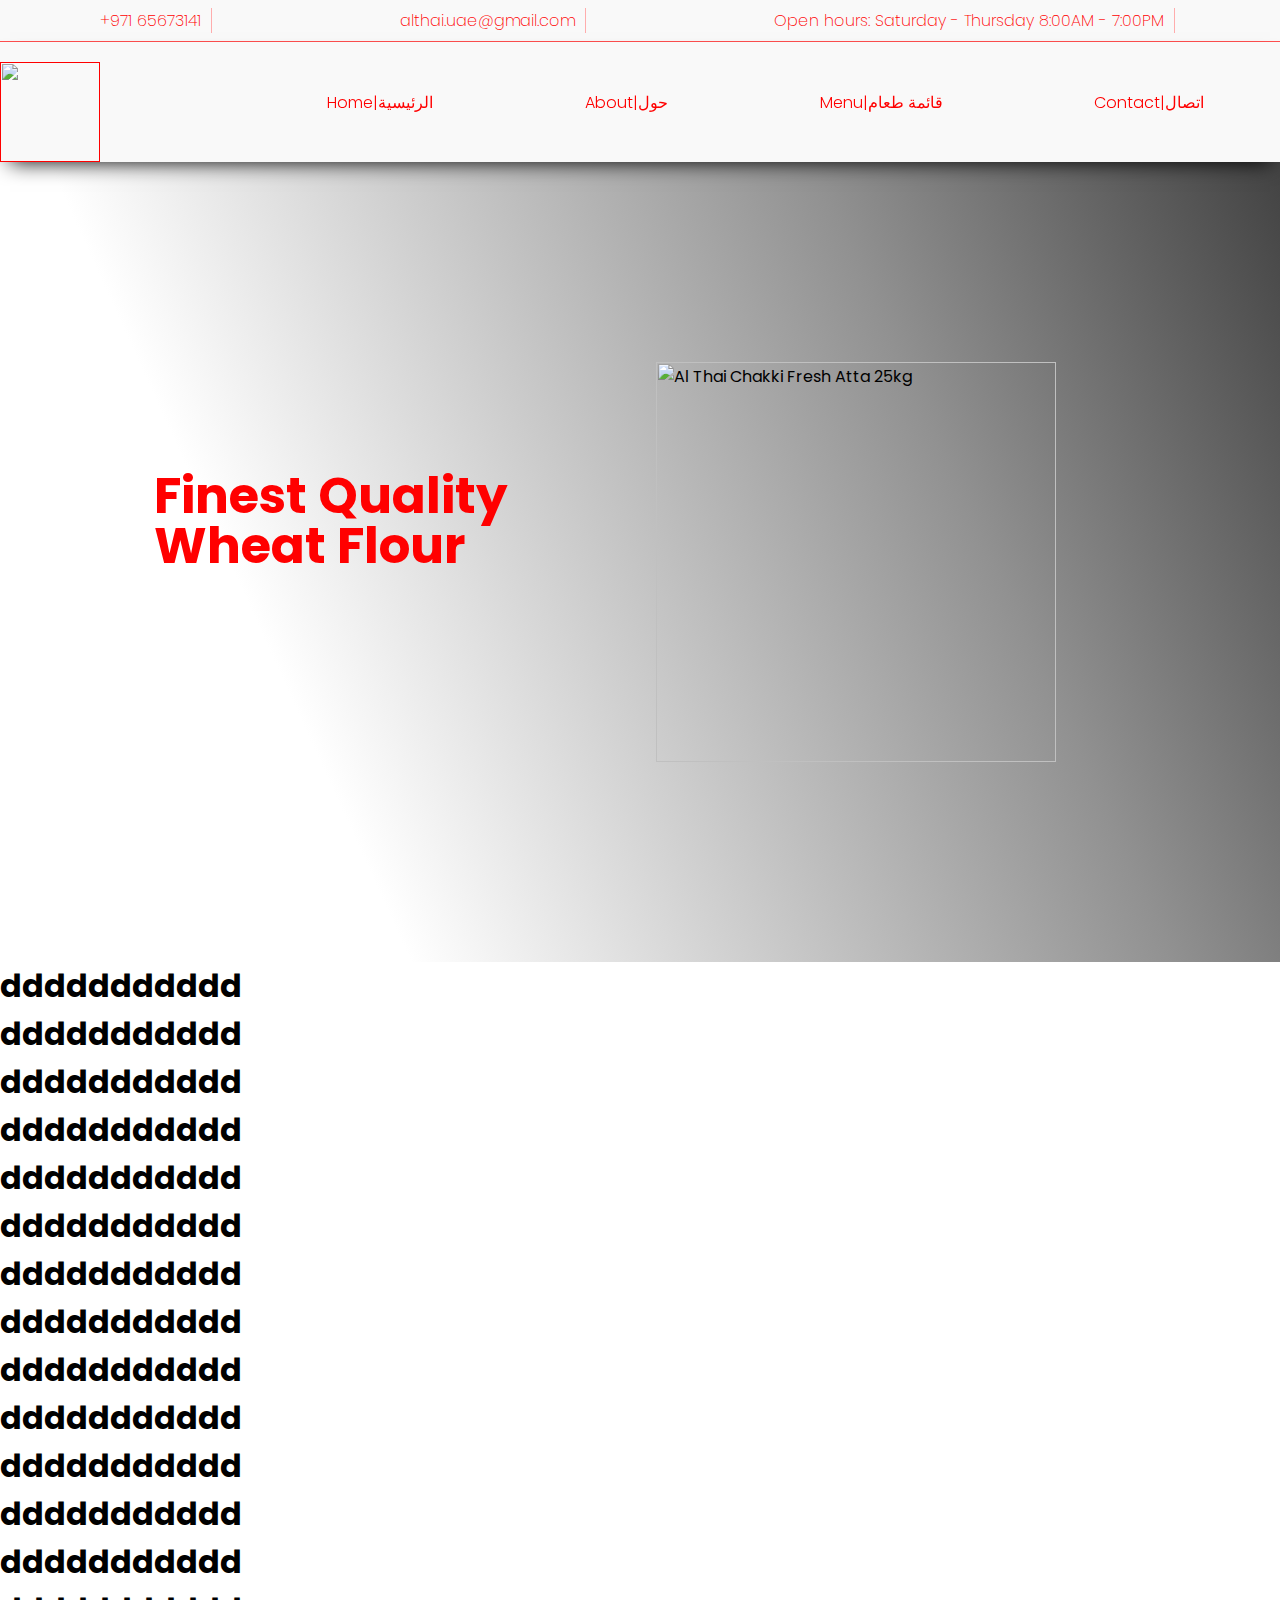
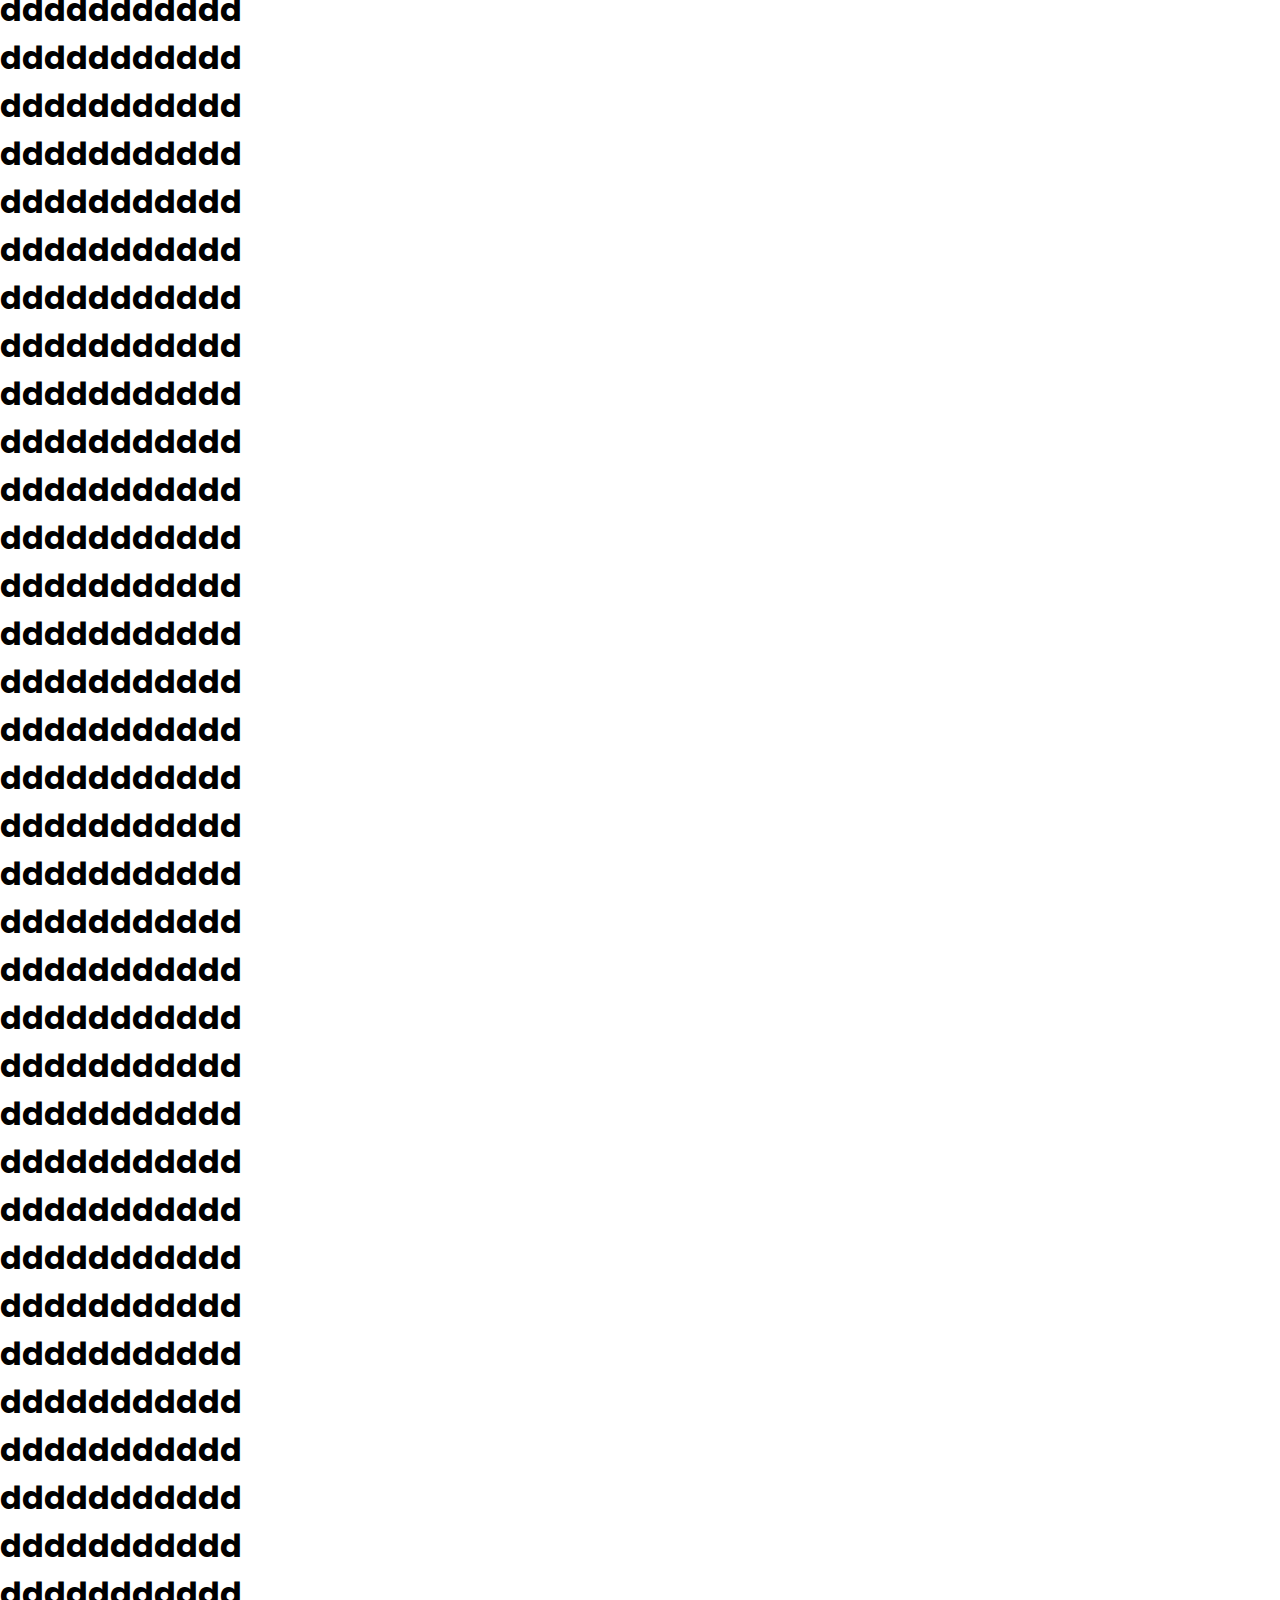
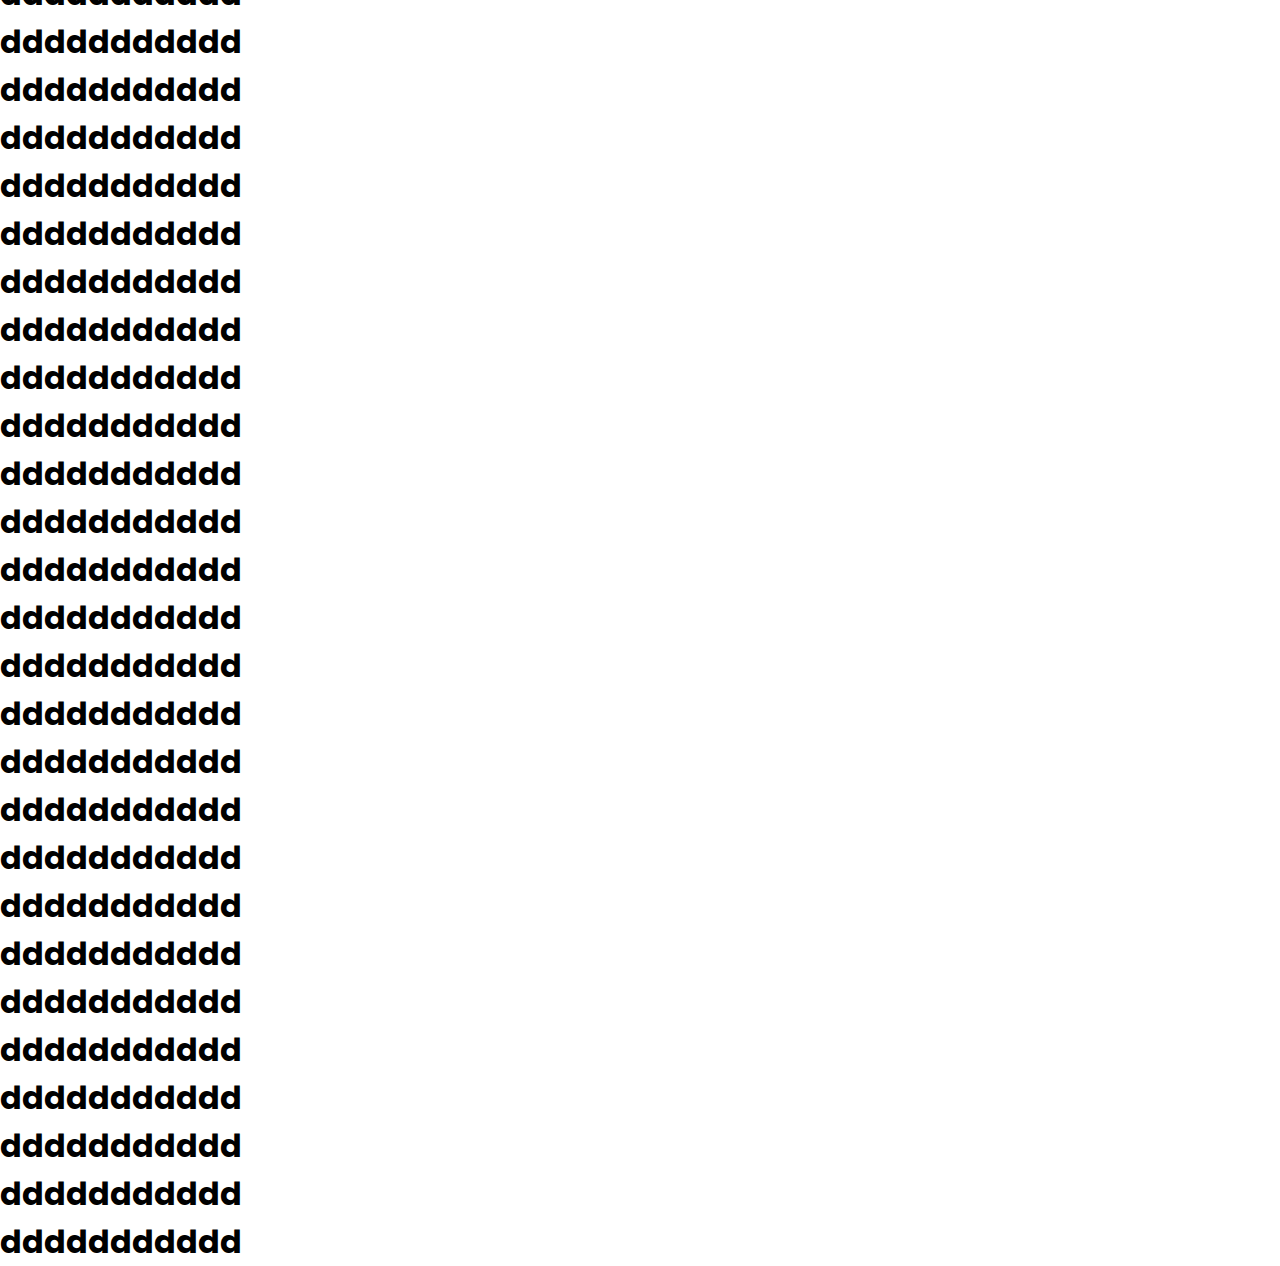
==== index.html @ e604e6cd "Add files via upload" ====
<html lang="en">

<head>
    <meta charset="UTF-8">
    <meta name="viewport" content="width=device-width, initial-scale=1.0">
    <title>Document</title>



    <!-- style  -->
    <link rel="stylesheet" href="./assets/css/style.css">

    <!-- icons  -->
    <script src="https://kit.fontawesome.com/3f83c54f58.js" crossorigin="anonymous"></script>
</head>

<body>
    <!-- nav //----------------------------------------------------------------------------------------------------------------------------- -->
    <header>
        <div class="details-nav">
            <div class="d-nav_contact d-nav_content ">
                <span class="text">+971 65673141</span>
            </div>
            <div class="d-nav_email d-nav_content">
                <span class="text">althai.uae@gmail.com</span>
            </div>
            <div class="d-nav_hour d-nav_content">
                <p class=""><span>Open hours:</span> <span>Saturday - Thursday</span>
                    <span>8:00AM - 7:00PM</span>
                </p>
            </div>
        </div>

    </header>
    <nav>
        <ul class="sidebar">
            <li onclick="hideSidebar()"><a href="#" target="_parent"><i class="fa-solid fa-xmark"></i></a></li>
            <li><a href="/menu">Menu</a></li>
            <li><a href="/promo">Promos</a></li>
            <li><a href="#CONTACT">Contact</a></li>

            <div class="footer-like-navbar">

                <div class="footer-like-navbar-contact">
                    <h2>Conatct</h2>
                    <p>0554207448,
                        0550816608</p>
                </div>
                <div class="footer-like-navbar-social-links">

                    <a href="" target="_blank"><i class="fa-brands fa-facebook-f"></i></a>

                    <a href="" target="_blank"><i class="fa-brands fa-instagram"></i></a>

                </div>
            </div>
        </ul>
        <ul class="main-nav">
            <li class="logo"><a href=""><img src="./assets/images/logo/althai-banner-curve-white-sq.png" alt=""></a>
            </li>
            <li class="hideOnMobile"><a href="/">Home|الرئيسية</a></li>
            <li class="hideOnMobile"><a href="/promo">About|حول</a></li>
            <li class="hideOnMobile"><a href="#CONTACT">Menu|قائمة طعام</a></li>
            <li class="hideOnMobile"> <a href="">Contact|اتصال</a></li>


            <li class="menu-button" onclick="showSidebar()"><a href="#" target="_parent"><i
                        class="fa-solid fa-bars"></i></a></li>
        </ul>


    </nav>

    <!-- home ----------------------------------------------------------------------------------------------------------------- -->

    <div class="home">
        <section class="slider active">
            <div class="home-fsx-slider">
                <div class="hero-text">
                    <h5>New Arrival</h5>
                    <h4>Al Thai Chakki Fresh Atta 25kg</h4>
                    <h1 class="swift-up-text">Finest Quality Wheat Flour</h1>
                    <p>Experience the premium quality of Al Thai Chakki Fresh Atta, meticulously milled from the
                        choicest wheat grains. Perfect for creating fluffy rotis and delicious bread.</p>
                  
                </div>
                <div class="hero-img">
                    <img src="./assets/images/products/AL THAI PRODUCT-1.jpg" alt="Al Thai Chakki Fresh Atta 25kg">
                </div>
            </div>
        </section>
        <section class="slider ">
            <div class="home-fsx-slider">
                <div class="hero-text">
                    <h5>Best Seller</h5>
                    <h4>Al Thai Chakki Fresh Atta 10kg</h4>
                    <h1 class="swift-up-text">Pure & Nutritious</h1>
                    <p>Indulge in the goodness of Al Thai Chakki Fresh Atta in a convenient 10kg pack. Elevate your
                        cooking with the wholesome flavor and nutrition of our premium wheat flour.</p>
              
                </div>
                <div class="hero-img">
                    <img src="./assets/images/products/AL THAI PRODUCT-2.jpg" alt="Al Thai Chakki Fresh Atta 10kg">
                </div>
            </div>
        </section>
        <section class="slider">
            <div class="home-fsx-slider">
                <div class="hero-text">
                    <h5>Essential</h5>
                    <h4>Al Thai Gram Flour (Besan)</h4>
                    <h1 class="swift-up-text">Rich in Flavor and Versatility</h1>
                    <p>Discover the authentic taste of Al Thai Gram Flour (Besan), a staple in Indian cuisine. Elevate
                        your cooking with our premium quality besan, perfect for making delicious snacks and savory
                        dishes.</p>
                  

                </div>
                <div class="hero-img">
                    <img src="./assets/images/products/AL THAI PRODUCT-5.jpg" alt="Al Thai Gram Flour (Besan)">
                </div>
            </div>
        </section>
        <button class="slider-btn slider-btn-prev" onclick="prevSlide()"><i class="fa-solid fa-angle-left"></i></button>
        <button class="slider-btn slider-btn-next" onclick="nextSlide()"><i
                class="fa-solid fa-angle-right"></i></button>

        <div class="social-fsx-icons animate">
            <a href="#"><i class="fa-brands fa-instagram"></i></a>
            <a href="#"><i class="fa-brands fa-facebook-f"></i></a>
            <a href="#"><i class="fa-brands fa-linkedin-in"></i></a>
        </div>
    </div>


<h1>ddddddddddd</h1><h1>ddddddddddd</h1><h1>ddddddddddd</h1><h1>ddddddddddd</h1><h1>ddddddddddd</h1><h1>ddddddddddd</h1><h1>ddddddddddd</h1><h1>ddddddddddd</h1><h1>ddddddddddd</h1><h1>ddddddddddd</h1><h1>ddddddddddd</h1><h1>ddddddddddd</h1><h1>ddddddddddd</h1><h1>ddddddddddd</h1><h1>ddddddddddd</h1><h1>ddddddddddd</h1><h1>ddddddddddd</h1><h1>ddddddddddd</h1><h1>ddddddddddd</h1><h1>ddddddddddd</h1><h1>ddddddddddd</h1><h1>ddddddddddd</h1><h1>ddddddddddd</h1><h1>ddddddddddd</h1><h1>ddddddddddd</h1><h1>ddddddddddd</h1><h1>ddddddddddd</h1><h1>ddddddddddd</h1><h1>ddddddddddd</h1><h1>ddddddddddd</h1><h1>ddddddddddd</h1><h1>ddddddddddd</h1><h1>ddddddddddd</h1><h1>ddddddddddd</h1><h1>ddddddddddd</h1><h1>ddddddddddd</h1><h1>ddddddddddd</h1><h1>ddddddddddd</h1><h1>ddddddddddd</h1><h1>ddddddddddd</h1><h1>ddddddddddd</h1><h1>ddddddddddd</h1><h1>ddddddddddd</h1><h1>ddddddddddd</h1><h1>ddddddddddd</h1><h1>ddddddddddd</h1><h1>ddddddddddd</h1><h1>ddddddddddd</h1><h1>ddddddddddd</h1><h1>ddddddddddd</h1><h1>ddddddddddd</h1><h1>ddddddddddd</h1><h1>ddddddddddd</h1><h1>ddddddddddd</h1><h1>ddddddddddd</h1><h1>ddddddddddd</h1><h1>ddddddddddd</h1><h1>ddddddddddd</h1><h1>ddddddddddd</h1><h1>ddddddddddd</h1><h1>ddddddddddd</h1><h1>ddddddddddd</h1><h1>ddddddddddd</h1><h1>ddddddddddd</h1><h1>ddddddddddd</h1><h1>ddddddddddd</h1><h1>ddddddddddd</h1><h1>ddddddddddd</h1><h1>ddddddddddd</h1><h1>ddddddddddd</h1><h1>ddddddddddd</h1><h1>ddddddddddd</h1><h1>ddddddddddd</h1>
    <!-- scripts  -->

    <script src="./assets/js/script.js"></script>

</body>

</html>
---- assets/css/style.css ----
@import url('https://fonts.googleapis.com/css2?family=Poppins:ital,wght@0,100;0,200;0,300;0,400;0,500;0,600;0,700;0,800;0,900;1,100;1,200;1,300;1,400;1,500;1,600;1,700;1,800;1,900&display=swap');

* {
  padding: 0;
  margin: 0;
  text-decoration: none;
  list-style: none;
  box-sizing: border-box;
}

body {
  scroll-behavior: smooth;
  background-size: cover;
  background-repeat: no-repeat;
  background-position: center;
  font-family: 'Poppins', sans-serif;
  /* 'poppins' should be 'Poppins' */
}

:root {
  --nav-bg: #f9f9f9;
  --nav-cr: #ff0000;
}

/* details nav */
header {
  width: 100%;
}

header .details-nav {
  display: grid;
  grid-auto-flow: column;
  justify-content: space-around;
  align-items: center;
  background: var(--nav-bg);
  color: var(--nav-cr);
  font-weight: 200;
  position: relative;
  width: 100%;
  padding: 8px;
  border-bottom: 1px solid #ff4f4f;
}

header .details-nav .d-nav_content {
  text-align: center;
  margin-right: 5px;
  padding-right: 10px;
  border-right: 1px solid #ffadad;
  height: auto;
}

/* main nav */
nav {
  position: sticky;
  top: 0;
  z-index: 100;
}

.main-nav {
  display: grid;
  grid-auto-flow: column;
  align-items: center;
  position: sticky;
  width: 100%;
  z-index: 10000;
  background: var(--nav-bg);
  color: var(--nav-cr);
  box-shadow: 0px 10px 20px -10px #000000;
}

.main-nav a {
  color: var(--nav-cr);
  font-weight: 300;
}


.main-nav img {
  width: 100px;
}

nav a {
  height: 100%;
  text-decoration: none !important;
  display: flex;
  align-items: center;
  color: black;
  text-align: center;
  justify-content: center;
}

nav a:hover {
  background-color: #f0f0f0;
  border-radius: 10px;
}

nav li:first-child {
  margin-right: auto;
}

.menu-button {
  display: none;
  float: right;
  position: absolute;
  right: 30px;
  font-size: 25px;
}





/* nav  */



.sidebar {
  position: fixed;
  top: 0;
  right: 0;
  height: 100vh;
  width: 60%;
  background-color: rgb(255, 255, 255);
  backdrop-filter: blur(15px);
  box-shadow: -10px 0 10px rgba(0, 0, 0, 0.1);
  z-index: 10000;
  list-style: none;
  display: none;
  flex-direction: column;
  align-items: flex-start;
  justify-content: flex-start;
  margin: 0;
  z-index: 999999;
  padding: 0px 0 50px 50px;
}

.sidebar li {
  width: 100%;
  /* padding-bottom: 20px; */
  font-size: 15px;
}

.sidebar li a {
  width: 100%;
  height: 70px;
  display: flex;
  justify-content:left;
  padding-left: 20px;
}
.sidebar li a:hover{
  color: #ff0000;
}

.menu-button {
  display: none;
}




nav .logo a img {
  margin-top: 20px;
  width: 100px;
}


.footer-like-navbar {
  position: absolute;
  bottom: 70px;
}

.footer-like-navbar-contact h2 {
  font-size: 22px;
}

.footer-like-navbar-social-links {
  display: flex;
}

.footer-like-navbar-social-links a {
  padding: 0px;
  height: 30px;
  width: 30px;
  background: #242020;
  border-radius: 100%;
  text-align: center;
  display: flex;
  justify-content: center;
  align-items: center;
  margin-right: 20px;

}

.footer-like-navbar-social-links a i {
  font-size: 20px;
  color: #ff0000;
  margin-top: 2px;


}
















/* home */
.home-fsx-slider {
  width: 100%;
height: calc(100vh - 100px);
  background: linear-gradient(245.59deg, #434343 0%, #919191 28.53%, #ffffff 75%);
  position: relative;
  display: grid;
  grid-template-columns: repeat(2, 1fr);
  align-items: center;
  gap: 2rem;
  padding: 0 19%;
}

.slider {
  display: none;
}

.active {
  display: block;
  animation: slideIn 1s ease-in-out;
}

.home-fsx-slider h5 {
  font-size: 14px;
  font-weight: 400;
  color: #f4b5b5;
  margin-bottom: 40px;
}

.home-fsx-slider h1 {
  font-size: 40px;
  line-height: 1;
  color: red;
  margin: 0 0 45px;
}

.home-fsx-slider h4 {
  font-size: 18px;
  font-weight: 600;
  color: #010101;
  margin-bottom: 10px;
}

.home-fsx-slider p {
  color: #010101;
  font-size: 15px;
  line-height: 1.9;
  margin-bottom: 50px;
}


.home-fsx-slider img {
  height: 400px;
}

.home-fsx-slider .hero-text a:hover {
  background: transparent;
  border: 1px solid #f0f0f0;
  color: red;
}

.social-fsx-icons {
  position: absolute;
  top: 40%;
  padding: 0 9%;
  transform: translateY(50%);
}

.social-fsx-icons i {
  display: block;
  margin: 26px 0;
  font-size: 24px;
  color: #ff0000;
  transition: all .50s ease;
}

.social-fsx-icons i:hover {
  color: #f4b5b5;
  transform: translateY(-5px);
}



.slider-btn {
  position: absolute;
  top: 60%;
  background: none;
  border: none;
  padding: 10px;
  cursor: pointer;
  z-index: 1;
  color: red;
  font-size: 60px;
  font-weight: 900;
}

.slider-btn:hover {
  color: #ff4f4f;
}

.slider-btn-prev {
  left: 10px;
}

.slider-btn-next {
  right: 10px;
}

/* Image Animation */
.slider.active .hero-img img {
  animation: fadeInUpImg .6s cubic-bezier(0.165, 0.84, 0.44, 1) forwards;
}

@keyframes fadeInUpImg {
  0% {
    opacity: 0;
    transform: translateY(20px) scale(1.1);
  }

  100% {
    opacity: 1;
    transform: translateY(0) scale(1);
  }
}

/* Text Animation */
.home-fsx-slider span,
.home-fsx-slider .hero-text h1 i,
.home-fsx-slider h4,
.home-fsx-slider p,
.home-fsx-slider h5 {
  opacity: 0;
  animation-fill-mode: forwards;
}

.home-fsx-slider span {
  animation: swift-up .5s cubic-bezier(0.25, 0.46, 0.45, 0.94) forwards;
}

@keyframes swift-up {
  0% {
    transform: translateY(20px);
  }

  100% {
    transform: translateY(0);
    opacity: 1;
  }
}

.home-fsx-slider .hero-text h1 i {
  animation: swift-up .5s cubic-bezier(0.25, 0.46, 0.45, 0.94) .2s forwards;
  /* Added missing semicolon */
}

.home-fsx-slider h4 {
  animation: h4animation .8s cubic-bezier(0.165, 0.84, 0.44, 1) .4s forwards;
}

@keyframes h4animation {
  0% {
    transform: translateX(-30px);
  }

  100% {
    transform: translateX(0);
    opacity: 1;
  }
}

.home-fsx-slider p {
  animation: p-animation 1s cubic-bezier(0.165, 0.84, 0.44, 1) .6s forwards;
}

@keyframes p-animation {
  0% {
    opacity: 0;
    transform: translateX(-30px);
  }

  100% {
    opacity: 1;
    transform: translateX(0);
  }
}

.home-fsx-slider h5 {
  animation: h5Animation .8s cubic-bezier(0.165, 0.84, 0.44, 1) .8s forwards;
}

@keyframes h5Animation {
  0% {
    transform: translateY(10px);
  }

  100% {
    transform: translateY(0);
    opacity: 1;
  }
}

/* Responsive */
@media (max-width: 800px) {
  header .details-nav {
    display: none;
  }

  .hideOnMobile {
    display: none;
  }

  .menu-button {
    display: block;
  }
}

@media (max-width: 400px) {
  .sidebar {
    width: 100%;
  }
}

@media (max-width: 1535px) {
  .social-fsx-icons {
    padding: 0 5%;
    transition: .2s;
  }

  .scroll-fsx-down {
    right: 3%;
    transition: .2s;
  }
}

@media (max-width: 1460px) {
  .home-fsx-slider {
    padding: 0 12%;
    transition: .2s;
  }
}

@media (max-width: 1340px) {
  .social-fsx-icons {
    padding-left: 6%;
  }

  .home-fsx-slider h1 {
    font-size: 50px;
    margin: 0 0 30px;
  }

  .home-fsx-slider h5 {
    margin-bottom: 25px;
  }
}

@media (max-width: 850px) {
  .home-fsx-slider .hero-text a {
    display: none;
  }

  .home-fsx-slider {
    padding: 10% 3%;
    height: auto;
    gap: 1rem;
    grid-template-columns: 1fr;
    position: relative;
  }

  .slider .home-fsx-slider {
    display: flex;
    flex-direction: column-reverse;
  }

  .home-fsx-slider .hero-img {
    text-align: center;
  }

  .home-fsx-slider img {
    height: 300px;
    margin-top: 30px;
  }

  .social-fsx-icons {
    display: none;
  }

  .scroll-fsx-down {
    display: none;
  }

  .home-fsx-slider h1,
  .home-fsx-slider p,
  .home-fsx-slider h4,
  .home-fsx-slider h5 {
    margin-left: 40px;
    margin-right: 40px;
  }
}
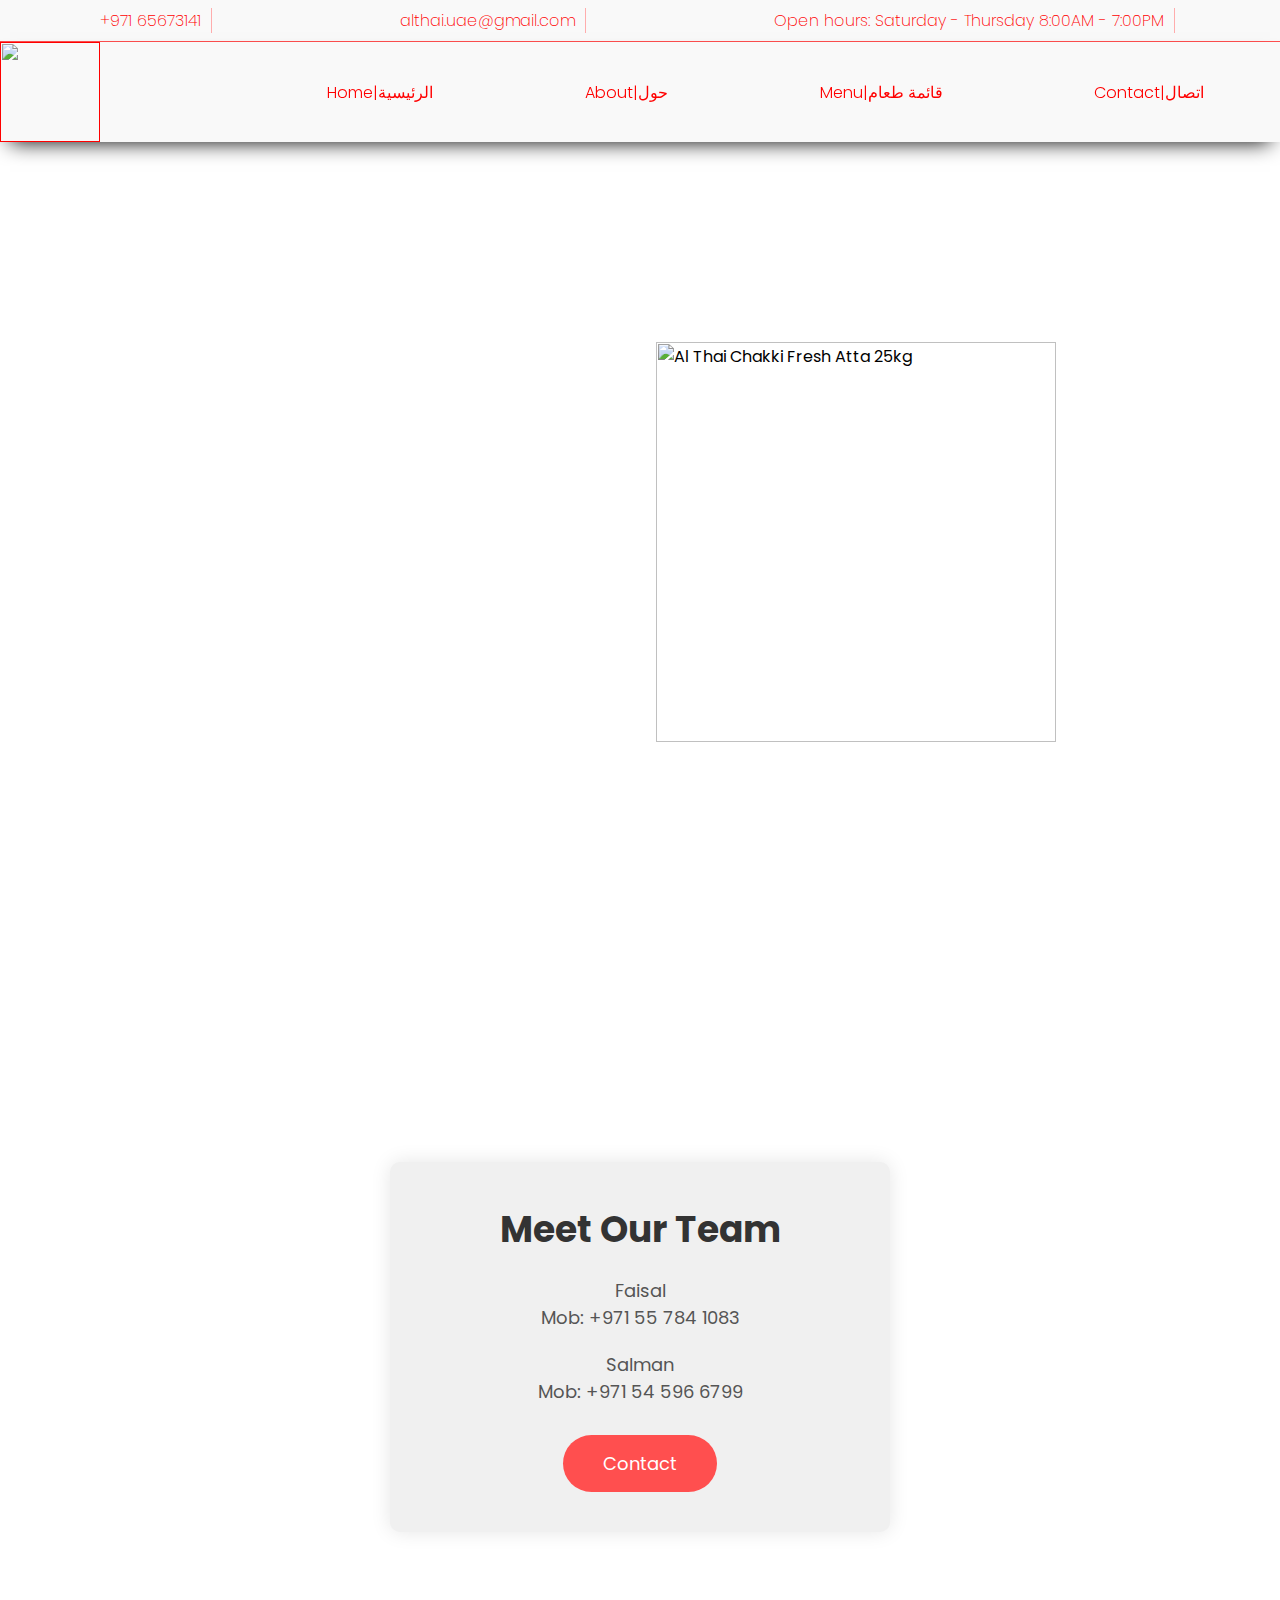
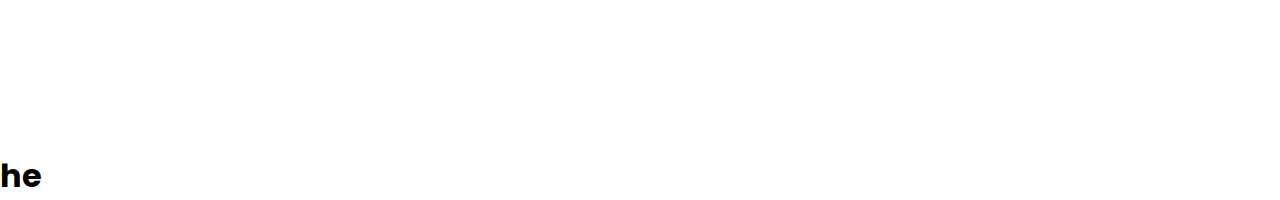
==== commit 5526359b: "Add files via upload" ====
--- a/index.html
+++ b/index.html
@@ -35,16 +35,17 @@
     <nav>
         <ul class="sidebar">
             <li onclick="hideSidebar()"><a href="#" target="_parent"><i class="fa-solid fa-xmark"></i></a></li>
-            <li><a href="/menu">Menu</a></li>
-            <li><a href="/promo">Promos</a></li>
-            <li><a href="#CONTACT">Contact</a></li>
+            <li><a href="/menu">Home|الرئيسية</a></li>
+            <li> <a href="#">About|حول</a></li>
+            <li><a href="/promo">Menu|قائمة طعام</a></li>
+            <li><a href="#CONTACT">Contact|اتصال</a></li>
 
             <div class="footer-like-navbar">
 
                 <div class="footer-like-navbar-contact">
                     <h2>Conatct</h2>
-                    <p>0554207448,
-                        0550816608</p>
+                    <p>00000000000,
+                        00000000000</p>
                 </div>
                 <div class="footer-like-navbar-social-links">
 
@@ -82,7 +83,7 @@
                     <h1 class="swift-up-text">Finest Quality Wheat Flour</h1>
                     <p>Experience the premium quality of Al Thai Chakki Fresh Atta, meticulously milled from the
                         choicest wheat grains. Perfect for creating fluffy rotis and delicious bread.</p>
-                  
+
                 </div>
                 <div class="hero-img">
                     <img src="./assets/images/products/AL THAI PRODUCT-1.jpg" alt="Al Thai Chakki Fresh Atta 25kg">
@@ -97,7 +98,7 @@
                     <h1 class="swift-up-text">Pure & Nutritious</h1>
                     <p>Indulge in the goodness of Al Thai Chakki Fresh Atta in a convenient 10kg pack. Elevate your
                         cooking with the wholesome flavor and nutrition of our premium wheat flour.</p>
-              
+
                 </div>
                 <div class="hero-img">
                     <img src="./assets/images/products/AL THAI PRODUCT-2.jpg" alt="Al Thai Chakki Fresh Atta 10kg">
@@ -113,7 +114,7 @@
                     <p>Discover the authentic taste of Al Thai Gram Flour (Besan), a staple in Indian cuisine. Elevate
                         your cooking with our premium quality besan, perfect for making delicious snacks and savory
                         dishes.</p>
-                  
+
 
                 </div>
                 <div class="hero-img">
@@ -133,7 +134,30 @@
     </div>
 
 
-<h1>ddddddddddd</h1><h1>ddddddddddd</h1><h1>ddddddddddd</h1><h1>ddddddddddd</h1><h1>ddddddddddd</h1><h1>ddddddddddd</h1><h1>ddddddddddd</h1><h1>ddddddddddd</h1><h1>ddddddddddd</h1><h1>ddddddddddd</h1><h1>ddddddddddd</h1><h1>ddddddddddd</h1><h1>ddddddddddd</h1><h1>ddddddddddd</h1><h1>ddddddddddd</h1><h1>ddddddddddd</h1><h1>ddddddddddd</h1><h1>ddddddddddd</h1><h1>ddddddddddd</h1><h1>ddddddddddd</h1><h1>ddddddddddd</h1><h1>ddddddddddd</h1><h1>ddddddddddd</h1><h1>ddddddddddd</h1><h1>ddddddddddd</h1><h1>ddddddddddd</h1><h1>ddddddddddd</h1><h1>ddddddddddd</h1><h1>ddddddddddd</h1><h1>ddddddddddd</h1><h1>ddddddddddd</h1><h1>ddddddddddd</h1><h1>ddddddddddd</h1><h1>ddddddddddd</h1><h1>ddddddddddd</h1><h1>ddddddddddd</h1><h1>ddddddddddd</h1><h1>ddddddddddd</h1><h1>ddddddddddd</h1><h1>ddddddddddd</h1><h1>ddddddddddd</h1><h1>ddddddddddd</h1><h1>ddddddddddd</h1><h1>ddddddddddd</h1><h1>ddddddddddd</h1><h1>ddddddddddd</h1><h1>ddddddddddd</h1><h1>ddddddddddd</h1><h1>ddddddddddd</h1><h1>ddddddddddd</h1><h1>ddddddddddd</h1><h1>ddddddddddd</h1><h1>ddddddddddd</h1><h1>ddddddddddd</h1><h1>ddddddddddd</h1><h1>ddddddddddd</h1><h1>ddddddddddd</h1><h1>ddddddddddd</h1><h1>ddddddddddd</h1><h1>ddddddddddd</h1><h1>ddddddddddd</h1><h1>ddddddddddd</h1><h1>ddddddddddd</h1><h1>ddddddddddd</h1><h1>ddddddddddd</h1><h1>ddddddddddd</h1><h1>ddddddddddd</h1><h1>ddddddddddd</h1><h1>ddddddddddd</h1><h1>ddddddddddd</h1><h1>ddddddddddd</h1><h1>ddddddddddd</h1><h1>ddddddddddd</h1>
+    <div class="sales-team">
+        <div class="bg-img"></div>
+        <div class="card">
+          <h2>Meet Our Team</h2>
+          <div class="details">
+            <div class="person">
+              <p>Faisal</p>
+              <p class="num">Mob: +971 55 784 1083</p>
+            </div>
+            <div class="person">
+              <p>Salman</p>
+              <p class="num">Mob: +971 54 596 6799</p>
+            </div>
+          </div>
+          <div class="contact">
+            <a href="#">Contact</a>
+          </div>
+        </div>
+      </div>
+    
+
+<h1>he</h1>
+
+
     <!-- scripts  -->
 
     <script src="./assets/js/script.js"></script>
--- a/assets/css/style.css
+++ b/assets/css/style.css
@@ -135,7 +135,6 @@
 
 .sidebar li {
   width: 100%;
-  /* padding-bottom: 20px; */
   font-size: 15px;
 }
 
@@ -143,10 +142,11 @@
   width: 100%;
   height: 70px;
   display: flex;
-  justify-content:left;
+  justify-content: left;
   padding-left: 20px;
 }
-.sidebar li a:hover{
+
+.sidebar li a:hover {
   color: #ff0000;
 }
 
@@ -158,7 +158,6 @@
 
 
 nav .logo a img {
-  margin-top: 20px;
   width: 100px;
 }
 
@@ -190,34 +189,45 @@
 
 }
 
+
 .footer-like-navbar-social-links a i {
   font-size: 20px;
+  color: #ffffff;
+  margin-top: 2px;
+
+
+}
+
+.footer-like-navbar-social-links a:hover i {
   color: #ff0000;
-  margin-top: 2px;
-
-
-}
-
-
-
-
-
-
-
-
-
-
-
-
-
-
-
-
-/* home */
+}
+
+.footer-like-navbar-social-links a:hover {
+  border-radius: 100%;
+  transition: .4s;
+}
+
+
+
+
+
+
+
+
+
+
+
+
+
+
+
+
+
+/* home ///////////////////////////////////////////////////////////////////////////////////////////////////// */
 .home-fsx-slider {
   width: 100%;
-height: calc(100vh - 100px);
-  background: linear-gradient(245.59deg, #434343 0%, #919191 28.53%, #ffffff 75%);
+  height: calc(100vh - 100px);
+  background: #fff;
   position: relative;
   display: grid;
   grid-template-columns: repeat(2, 1fr);
@@ -414,6 +424,164 @@
   }
 }
 
+
+.social-fsx-icons a i {
+  opacity: 0;
+  transform: translateY(-50px);
+}
+
+.social-fsx-icons a:nth-child(1) i {
+  animation: social-ics-1 .8s cubic-bezier(0.22, 1, 0.36, 1) forwards;
+}
+
+@keyframes social-ics-1 {
+  0% {
+    opacity: 0;
+    transform: translateY(-50px);
+  }
+
+  100% {
+    opacity: 1;
+    transform: translateY(0);
+  }
+}
+
+.social-fsx-icons a:nth-child(2) i {
+  animation: social-ics-2 .8s cubic-bezier(0.22, 1, 0.36, 1) forwards;
+}
+
+@keyframes social-ics-2 {
+  0% {
+    opacity: 0;
+    transform: translateY(-50px);
+  }
+
+  100% {
+    opacity: 1;
+    transform: translateY(0);
+  }
+}
+
+.social-fsx-icons a:nth-child(3) i {
+  animation: social-ics-3 .8s cubic-bezier(0.22, 1, 0.36, 1) forwards;
+}
+
+@keyframes social-ics-3 {
+  0% {
+    opacity: 0;
+    transform: translateY(-50px);
+  }
+
+  100% {
+    opacity: 1;
+    transform: translateY(0);
+  }
+}
+
+
+
+
+
+
+
+/* /sales team ////////////////////////////////////////////////////////////////////////////////////////// */
+.sales-team {
+  position: relative;
+  display: flex;
+  justify-content: center;
+  align-items: center;
+  height: 90vh;
+  overflow: hidden;
+}
+
+.sales-team .bg-img {
+  position: absolute;
+  top: 0;
+  left: 0;
+  width: 100%;
+  height: 100%;
+  background-image: url("../images/others/Al-THAI-AD-3.jpg.jpeg");
+  background-attachment: fixed;
+  background-size: cover;
+  background-position: center;
+  z-index: -10;
+}
+
+.sales-team .card {
+  max-width: 1000px;
+  width: 500px;
+  border-radius: 10px;
+  padding: 40px;
+  background: #f0f0f0ff;
+  box-shadow: 0px 0px 20px rgba(0, 0, 0, 0.1);
+  text-align: center;
+}
+
+.sales-team h2 {
+  color: #333;
+  font-size: 36px;
+  margin-bottom: 20px;
+}
+
+.sales-team .details {
+  margin-bottom: 30px;
+}
+
+.sales-team .details .person {
+  margin-bottom: 20px;
+}
+
+.sales-team .details p {
+  font-size: 18px;
+  color: #555;
+}
+
+.sales-team .contact a {
+  display: inline-block;
+  padding: 15px 40px;
+  background-color: #ff4f4f;
+  border-radius: 50px;
+  color: #fff;
+  font-size: 18px;
+  text-decoration: none;
+  transition: background-color 0.3s ease;
+}
+
+.sales-team .contact a:hover {
+  background-color: #ff6666;
+}
+
+
+
+
+
+
+
+
+
+
+
+
+
+
+
+
+
+
+
+
+
+
+
+
+
+
+
+
+
+
+
+
 /* Responsive */
 @media (max-width: 800px) {
   header .details-nav {
@@ -511,4 +679,10 @@
     margin-left: 40px;
     margin-right: 40px;
   }
+}
+
+@media(max-width:500px) {
+  .sales-team .card {
+    border-radius: 0;
+  }
 }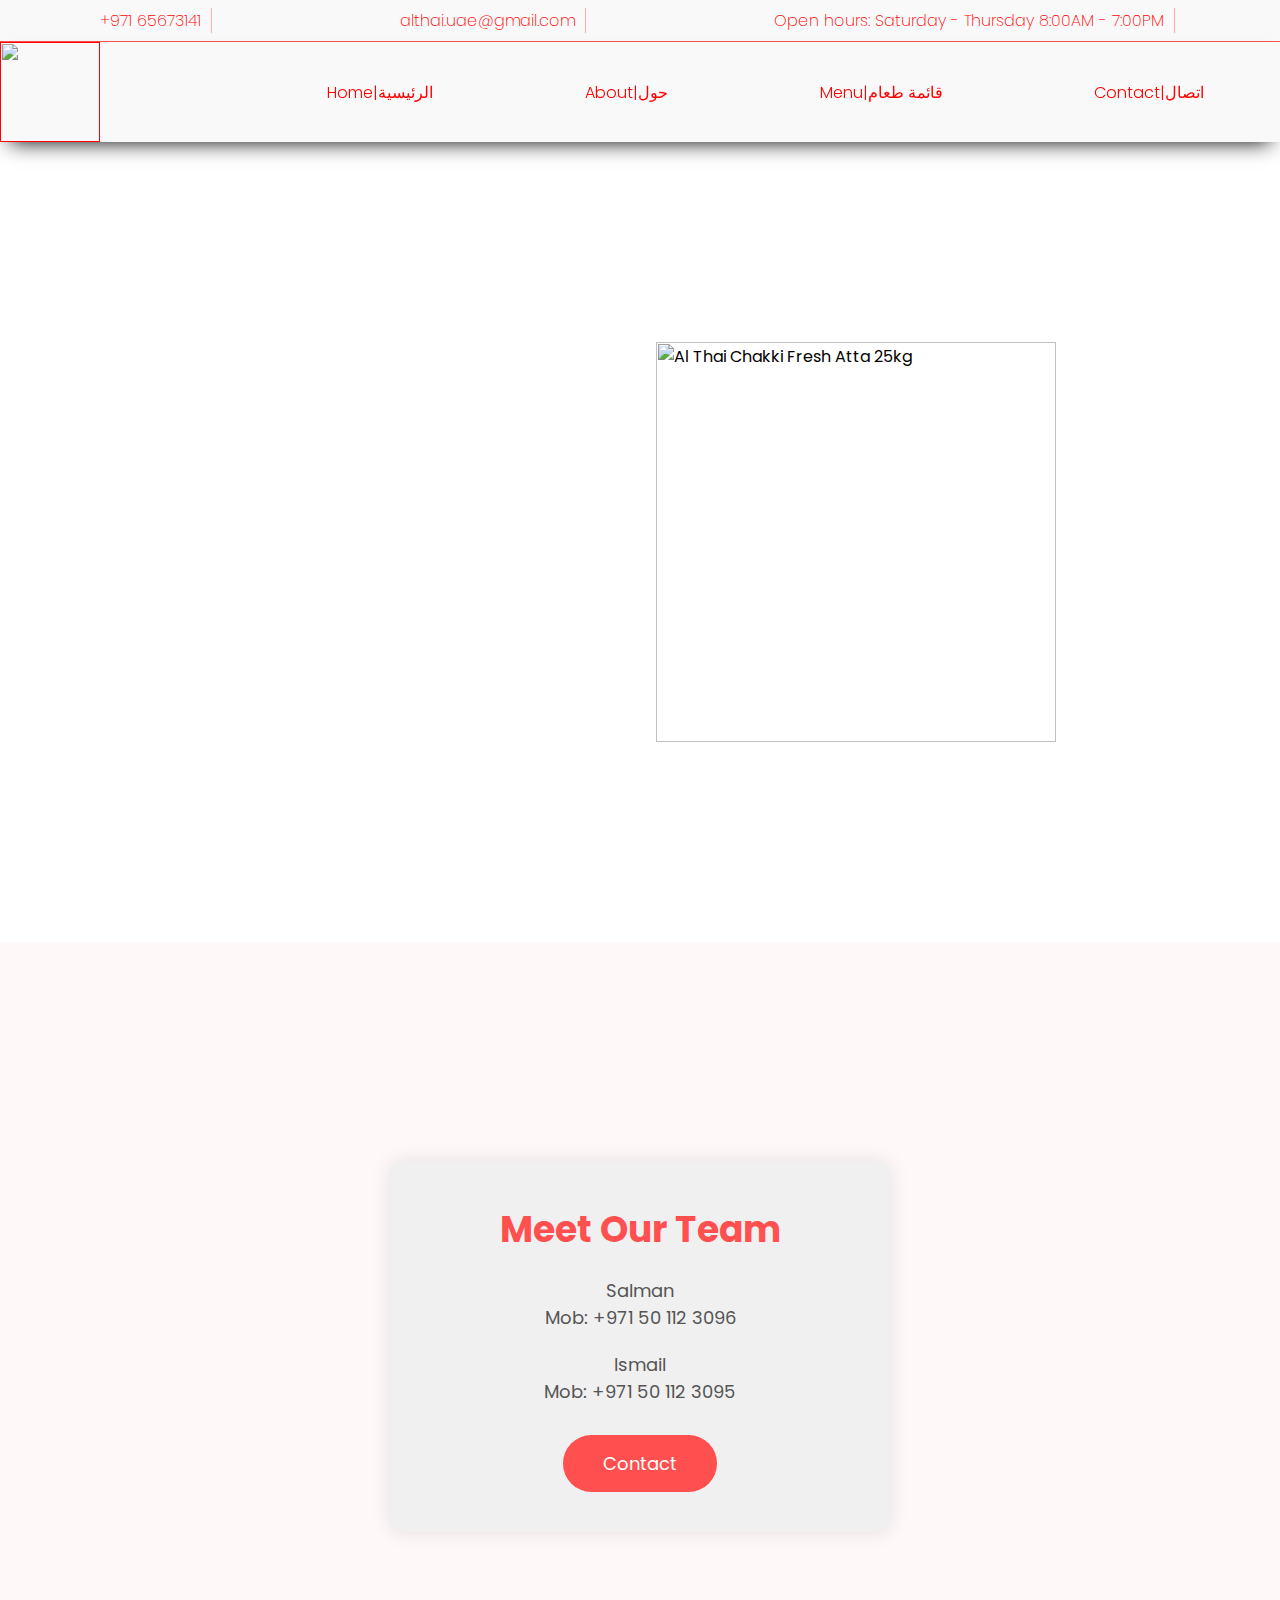
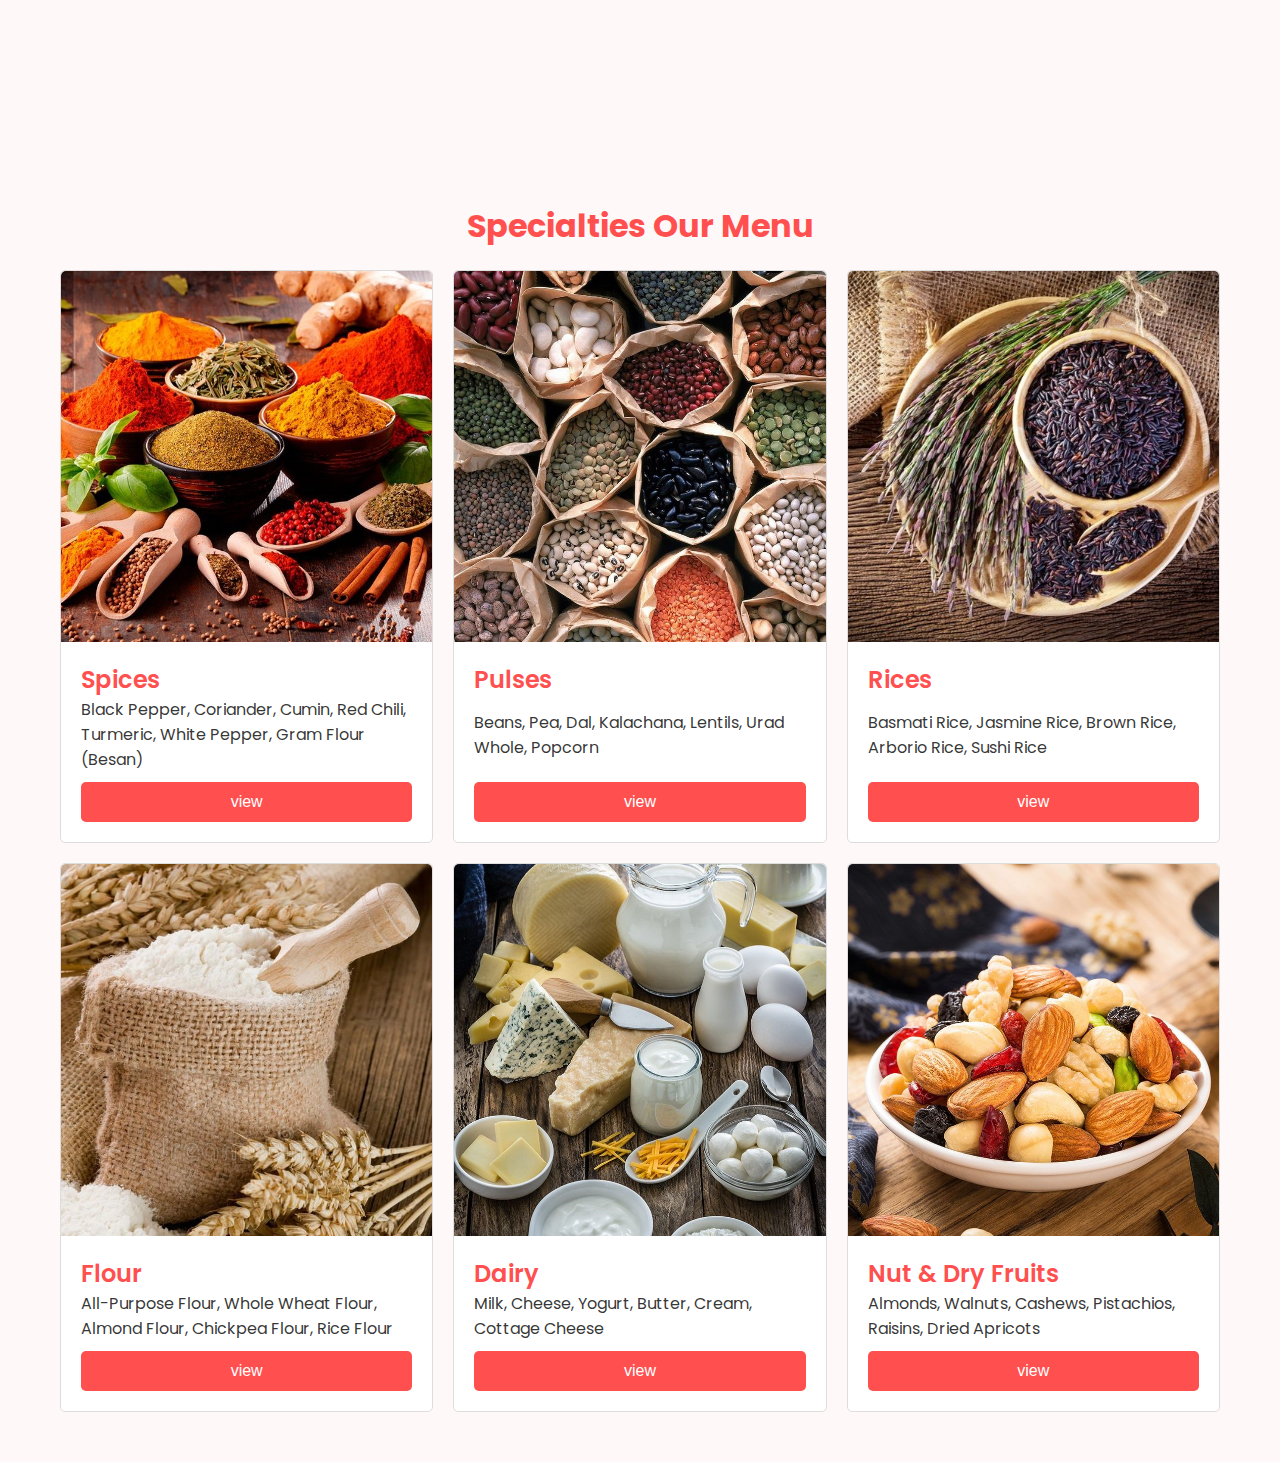
==== commit 42cfb622: "Add files via upload" ====
--- a/index.html
+++ b/index.html
@@ -137,27 +137,91 @@
     <div class="sales-team">
         <div class="bg-img"></div>
         <div class="card">
-          <h2>Meet Our Team</h2>
-          <div class="details">
-            <div class="person">
-              <p>Faisal</p>
-              <p class="num">Mob: +971 55 784 1083</p>
-            </div>
-            <div class="person">
-              <p>Salman</p>
-              <p class="num">Mob: +971 54 596 6799</p>
-            </div>
-          </div>
-          <div class="contact">
-            <a href="#">Contact</a>
-          </div>
-        </div>
-      </div>
+            <h2>Meet Our Team</h2>
+            <div class="details">
+                <div class="person">
+                    <p>Salman</p>
+                    <p class="num">Mob: +971 50 112 3096</p>
+                </div>
+                <div class="person">
+                    <p>Ismail</p>
+                    <p class="num">Mob: +971 50 112 3095</p>
+                </div>
+            </div>
+            <div class="contact">
+                <a href="#">Contact</a>
+            </div>
+        </div>
+    </div>
+
+
+    <section class="menu">
+        <h2>Specialties <span>Our Menu</span></h2>
+        <div class="products">
+            <div class="card">
+                <div class="image">
+                    <img src="./assets/images/others/spices.jpeg" alt="Spices">
+                </div>
+                <div class="details">
+                    <h3>Spices</h3>
+                    <p>Black Pepper, Coriander, Cumin, Red Chili, Turmeric, White Pepper, Gram Flour (Besan)</p>
+                    <button>view</button>
+                </div>
+            </div>
+            <div class="card">
+                <div class="image">
+                    <img src="./assets/images/others/pulses.jpeg" alt="Pulses">
+                </div>
+                <div class="details">
+                    <h3>Pulses</h3>
+                    <p>Beans, Pea, Dal, Kalachana, Lentils, Urad Whole, Popcorn</p>
+                    <button>view</button>
+                </div>
+            </div>
+            <div class="card">
+                <div class="image">
+                    <img src="./assets/images/others/rice.jpeg" alt="Rices">
+                </div>
+                <div class="details">
+                    <h3>Rices</h3>
+                    <p>Basmati Rice, Jasmine Rice, Brown Rice, Arborio Rice, Sushi Rice</p>
+                    <button>view</button>
+                </div>
+            </div>
+            <div class="card">
+                <div class="image">
+                    <img src="./assets/images/others/flour.jpeg" alt="Flour">
+                </div>
+                <div class="details">
+                    <h3>Flour</h3>
+                    <p>All-Purpose Flour, Whole Wheat Flour, Almond Flour, Chickpea Flour, Rice Flour</p>
+                    <button>view</button>
+                </div>
+            </div>
+            <div class="card">
+                <div class="image">
+                    <img src="./assets/images/others/diary.jpeg" alt="Dairy">
+                </div>
+                <div class="details">
+                    <h3>Dairy</h3>
+                    <p>Milk, Cheese, Yogurt, Butter, Cream, Cottage Cheese</p>
+                    <button>view</button>
+                </div>
+            </div>
+            <div class="card">
+                <div class="image">
+                    <img src="./assets/images/others/nut-dry-frts.jpeg" alt="Nut & Dry Fruits">
+                </div>
+                <div class="details">
+                    <h3>Nut & Dry Fruits</h3>
+                    <p>Almonds, Walnuts, Cashews, Pistachios, Raisins, Dried Apricots</p>
+                    <button>view</button>
+                </div>
+            </div>
+        </div>
+    </section>
     
 
-<h1>he</h1>
-
-
     <!-- scripts  -->
 
     <script src="./assets/js/script.js"></script>
--- a/assets/css/style.css
+++ b/assets/css/style.css
@@ -1,4 +1,5 @@
 @import url('https://fonts.googleapis.com/css2?family=Poppins:ital,wght@0,100;0,200;0,300;0,400;0,500;0,600;0,700;0,800;0,900;1,100;1,200;1,300;1,400;1,500;1,600;1,700;1,800;1,900&display=swap');
+@import url('https://fonts.googleapis.com/css2?family=Rubik:ital,wght@0,300..900;1,300..900&display=swap');
 
 * {
   padding: 0;
@@ -13,8 +14,9 @@
   background-size: cover;
   background-repeat: no-repeat;
   background-position: center;
-  font-family: 'Poppins', sans-serif;
-  /* 'poppins' should be 'Poppins' */
+  /* font-family: 'rubic', sans-serif; */
+  background: #fff8f8;
+font-family: 'poppins';
 }
 
 :root {
@@ -518,7 +520,7 @@
 }
 
 .sales-team h2 {
-  color: #333;
+  color: #ff4f4f;
   font-size: 36px;
   margin-bottom: 20px;
 }
@@ -534,6 +536,7 @@
 .sales-team .details p {
   font-size: 18px;
   color: #555;
+
 }
 
 .sales-team .contact a {
@@ -553,8 +556,75 @@
 
 
 
-
-
+/* ./ menu products /////////////////////////////////////////////////////////////////////////////////////////////// */
+.menu {
+  margin: 50px auto;
+  padding: 0 20px;
+  max-width: 1200px;
+}
+
+.menu h2 {
+  color: #ff4f4f;
+  text-align: center;
+  font-size: 2rem;
+  margin-bottom: 20px;
+}
+
+.menu h3 {
+  color: #ff4f4f;
+  font-size: 1.5rem;
+  font-weight: 600;
+}
+
+.menu p {
+  margin-bottom: 10px;
+  color: rgba(0, 0, 0, 0.8);
+}
+
+.menu .products {
+  display: grid;
+  grid-template-columns: repeat(auto-fit, minmax(300px, 1fr));
+  gap: 20px;
+  justify-content: center;
+}
+
+.menu .card {
+  display: flex;
+  flex-direction: column;
+  background: #fff;
+  border: 1px solid #ddd;
+  border-radius: 5px;
+}
+
+.menu .card img {
+  width: 100%;
+  height: auto;
+  border-top-left-radius: 5px;
+  border-top-right-radius: 5px;
+}
+
+.menu .card .details {
+  padding: 20px;
+  display: flex;
+  flex-direction: column;
+  justify-content: space-between; /* Align content evenly */
+  height: 100%;
+}
+
+.menu .card .details h3 {
+  margin-top: 0;
+}
+
+.menu .card .details button {
+  background: #ff4f4f;
+  border: none;
+  height: 40px;
+  width: 100%;
+  font-size: 1rem;
+  color: #fff;
+  border-radius: 5px;
+  align-self: flex-end; /* Align button to the bottom */
+}
 
 
 
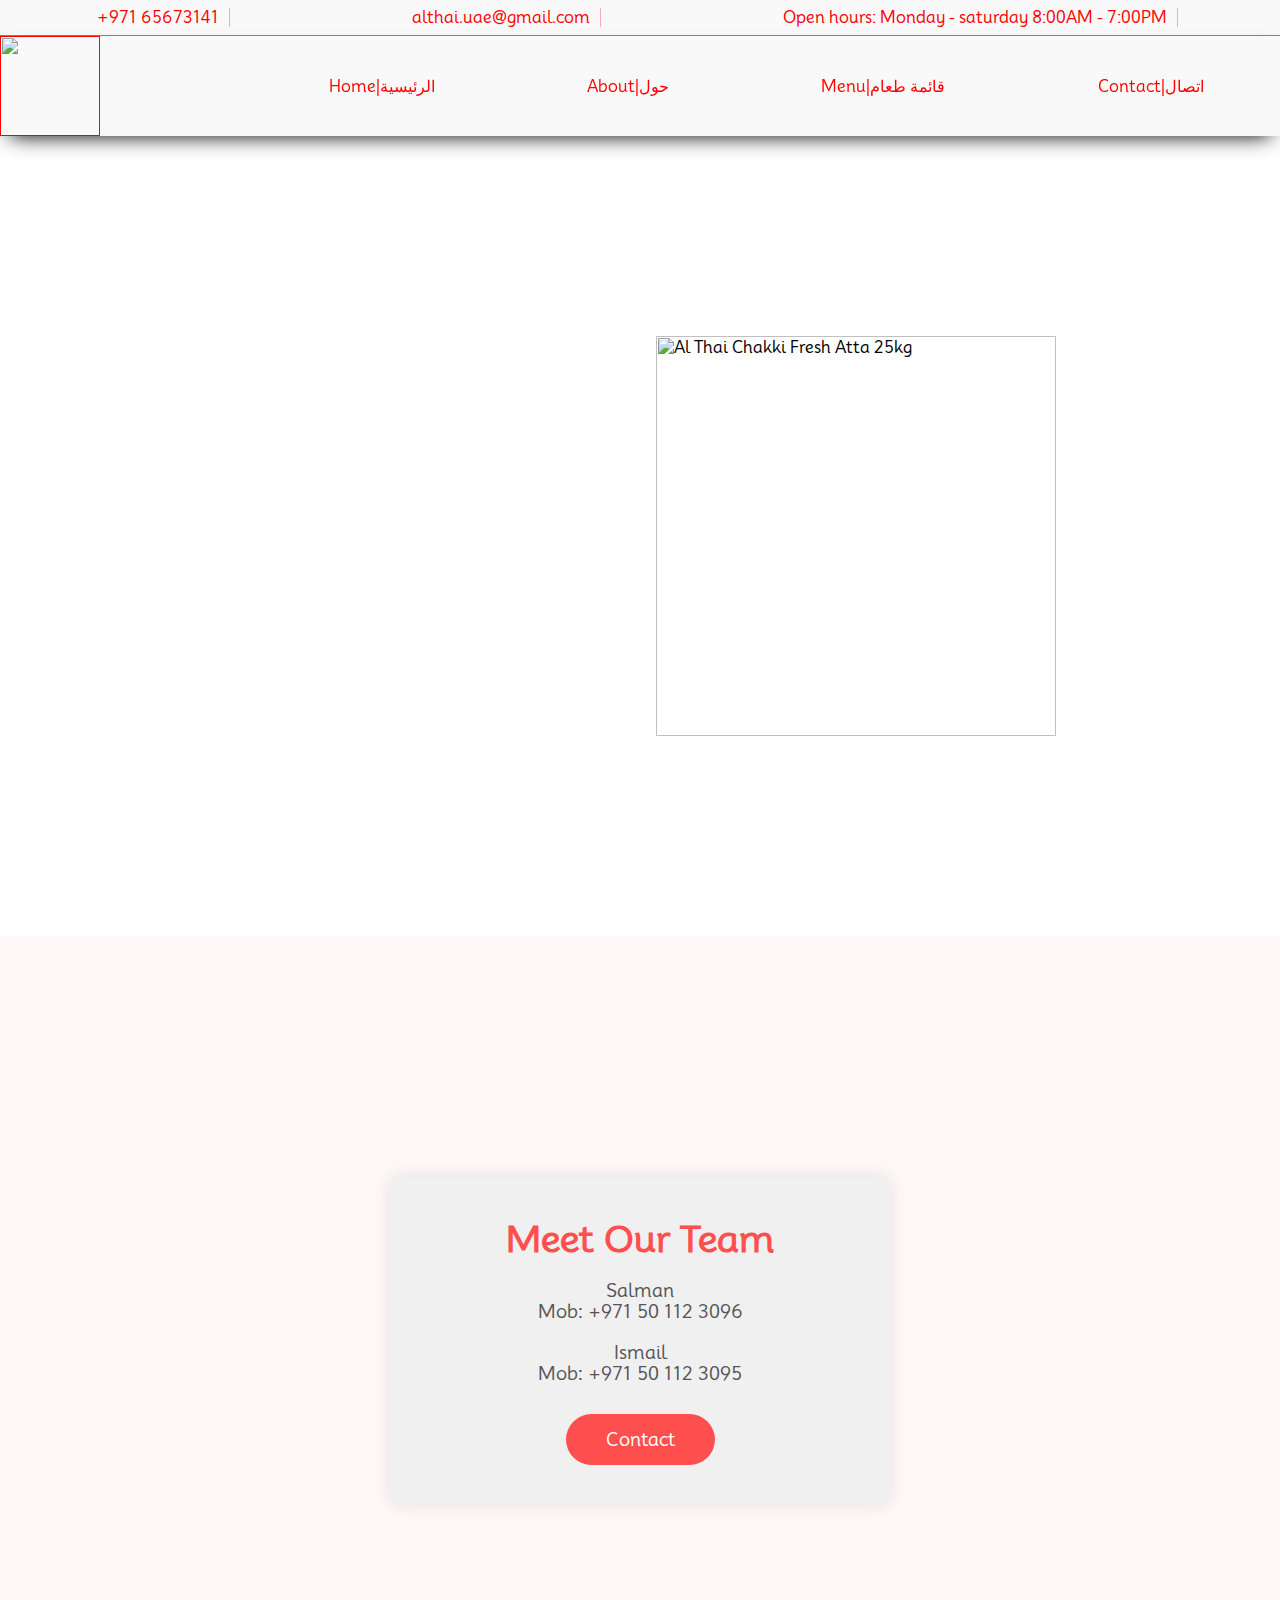
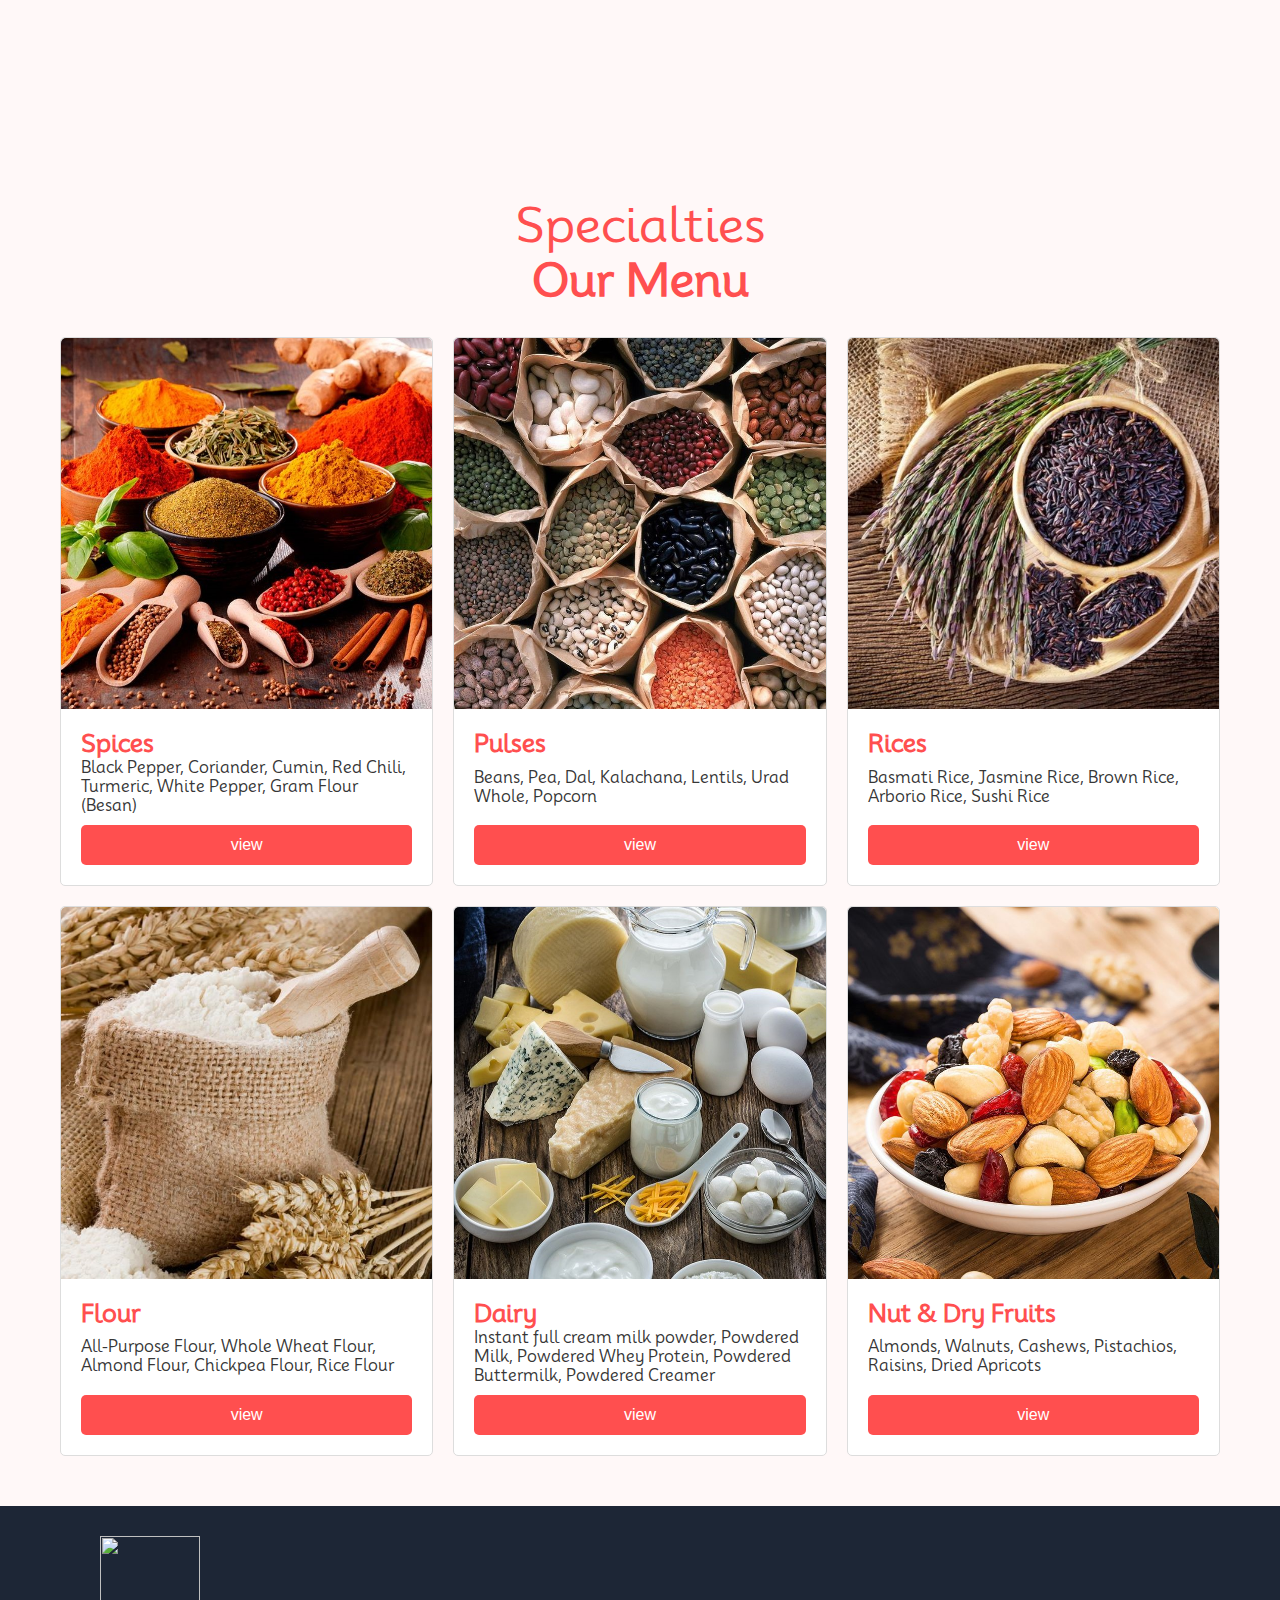
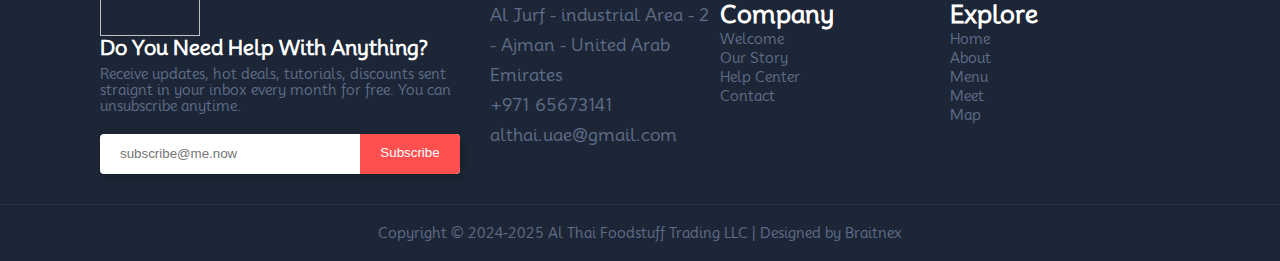
==== commit 9b26eb24: "Add files via upload" ====
--- a/index.html
+++ b/index.html
@@ -25,7 +25,7 @@
                 <span class="text">althai.uae@gmail.com</span>
             </div>
             <div class="d-nav_hour d-nav_content">
-                <p class=""><span>Open hours:</span> <span>Saturday - Thursday</span>
+                <p class=""><span>Open hours:</span> <span>Monday - saturday</span>
                     <span>8:00AM - 7:00PM</span>
                 </p>
             </div>
@@ -204,7 +204,8 @@
                 </div>
                 <div class="details">
                     <h3>Dairy</h3>
-                    <p>Milk, Cheese, Yogurt, Butter, Cream, Cottage Cheese</p>
+                    <p>Instant full cream milk powder, Powdered Milk, Powdered Whey Protein, Powdered Buttermilk,
+                        Powdered Creamer</p>
                     <button>view</button>
                 </div>
             </div>
@@ -220,7 +221,85 @@
             </div>
         </div>
     </section>
-    
+
+    <footer>
+        <div class="container-s">
+            <div class="left">
+                <div class="our">
+                    <div class="logg">
+                        <img src="./assets/images/logo/althai-banner-curve-white-sq.png" alt="" srcset="">
+                    </div>
+                    <h2>Do You Need Help With
+                        Anything?</h2>
+                    <p>Receive updates, hot deals, tutorials, discounts sent straignt in your inbox every month for
+                        free.
+                        You can unsubscribe anytime.</p>
+                    <div class="subscribe">
+                        <div class="content">
+                            <form class="subscription">
+                                <input class="add-email" type="email" placeholder="subscribe@me.now">
+                                <button class="submit-email" type="button">
+                                    <span class="before-submit">Subscribe</span>
+                                    <span class="after-submit">Thank you for subscribing!</span>
+                                </button>
+                            </form>
+                        </div>
+                    </div>
+                </div>
+            </div>
+
+            <div class="team-details link">
+                <div class="location">
+                    <p><a href=""><i class="fa-solid fa-location-dot"></i><span>Al Jurf - industrial Area - 2 -
+                                Ajman - United Arab Emirates</span></a></p>
+                    <p><a href=""><i class="fa-solid fa-phone"></i><span> +971 65673141</span></a></p>
+                    <p><a href="mailto:althai.uae@gmail.com"><i
+                                class="fa-solid fa-handshake"></i><span>althai.uae@gmail.com</span></a></p>
+                </div>
+            </div>
+
+            <div class="comapny link">
+                <h2>Company</h2>
+                <div class="links">
+                    <ul>
+                        <li><a href="">Welcome</a></li>
+                        <li><a href="">Our Story</a></li>
+                        <li><a href="">Help Center</a></li>
+                        <li><a href="">Contact</a></li>
+                    </ul>
+                </div>
+            </div>
+
+            <div class="explore link">
+                <h2>Explore</h2>
+                <div class="links">
+                    <ul>
+                        <li><a href="">Home</a></li>
+                        <li><a href="">About</a></li>
+                        <li><a href="">Menu</a></li>
+                        <li><a href="">Meet</a></li>
+                        <li><a href="">Map</a></li>
+                    </ul>
+                </div>
+            </div>
+
+
+
+
+        </div>
+
+
+        <div class="copyright">
+            <div class="container">
+                <p>
+                    Copyright © 2024-2025 <a href="https://althaifoods.com">Al Thai Foodstuff
+                        Trading&nbsp;LLC</a>
+                    | Designed by <a rel="sponsored" href="https://braitenx.com" target="_blank">Braitnex</a>
+                </p>
+            </div>
+        </div>
+    </footer>
+
 
     <!-- scripts  -->
 
--- a/assets/css/style.css
+++ b/assets/css/style.css
@@ -1,5 +1,7 @@
 @import url('https://fonts.googleapis.com/css2?family=Poppins:ital,wght@0,100;0,200;0,300;0,400;0,500;0,600;0,700;0,800;0,900;1,100;1,200;1,300;1,400;1,500;1,600;1,700;1,800;1,900&display=swap');
 @import url('https://fonts.googleapis.com/css2?family=Rubik:ital,wght@0,300..900;1,300..900&display=swap');
+@import url('https://fonts.googleapis.com/css2?family=Jost:ital,wght@0,100..900;1,100..900&display=swap');
+@import url('https://fonts.googleapis.com/css2?family=Mooli&display=swap');
 
 * {
   padding: 0;
@@ -15,8 +17,10 @@
   background-repeat: no-repeat;
   background-position: center;
   /* font-family: 'rubic', sans-serif; */
+  font-family: 'jost';
+  font-family: 'mooli';
+  /* font-family: 'poppins'; */
   background: #fff8f8;
-font-family: 'poppins';
 }
 
 :root {
@@ -566,8 +570,16 @@
 .menu h2 {
   color: #ff4f4f;
   text-align: center;
-  font-size: 2rem;
-  margin-bottom: 20px;
+  font-size: 3rem;
+  font-weight: 500;
+  margin-bottom: 30px;
+  display: flex;
+  flex-direction: column;
+}
+
+.menu h2 span {
+  font-size: 2.8rem;
+  font-weight: 700;
 }
 
 .menu h3 {
@@ -575,6 +587,7 @@
   font-size: 1.5rem;
   font-weight: 600;
 }
+
 
 .menu p {
   margin-bottom: 10px;
@@ -607,7 +620,8 @@
   padding: 20px;
   display: flex;
   flex-direction: column;
-  justify-content: space-between; /* Align content evenly */
+  justify-content: space-between;
+  /* Align content evenly */
   height: 100%;
 }
 
@@ -623,30 +637,190 @@
   font-size: 1rem;
   color: #fff;
   border-radius: 5px;
-  align-self: flex-end; /* Align button to the bottom */
-}
-
-
-
-
-
-
-
-
-
-
-
-
-
-
-
-
-
-
-
-
-
-
+  align-self: flex-end;
+  /* Align button to the bottom */
+}
+
+
+
+/* footer /////////////////////////////////////////////////////////////////////////////////////////////////////// */
+
+
+footer {
+  width: 100%;
+  /* overflow: hidden; */
+  background: #1d2636;
+}
+
+footer {
+  color: #ffffff;
+}
+
+footer img {
+  height: 100px;
+}
+
+
+footer .left {
+  margin-right: 30px;
+  /* margin-top: 70px; */
+
+}
+
+
+footer a,
+footer p {
+  color: #5e6d88;
+  font-size: 14px;
+  font-weight: 500;
+}
+
+footer .container-s .left h2 {
+  margin-bottom: 6px;
+  font-size: 20px;
+
+}
+
+footer .container-s .left p {
+  margin-bottom: 20px;
+}
+
+footer .container-s {
+  display: grid;
+  grid-template-columns: repeat(4, 1fr);
+  align-items: center;
+  padding: 30px 100px 30px 100px;
+}
+
+footer .link {
+  height: 150px;
+  padding-right: 10px;
+  padding-top: 20px;
+}
+
+.subscribe .content {
+  width: 360px;
+  height: 40px;
+  box-shadow: 2px 4px 10px rgba(0, 0, 0, .2);
+  border-radius: 4px;
+  overflow: hidden;
+}
+
+
+footer .team-details {
+  line-height: 30px;
+}
+
+footer .team-details p a {
+  font-size: 17px;
+}
+
+.subscription {
+  position: relative;
+  width: 100%;
+  height: 100%;
+}
+
+.subscription .add-email {
+  position: absolute;
+  top: 0;
+  left: 0;
+  width: 100%;
+  height: 100%;
+  border: none;
+  outline: none;
+  padding: 0 20px;
+}
+
+.subscription .submit-email {
+  position: absolute;
+  top: 0;
+  right: 0;
+  height: 100%;
+  width: 100px;
+  border: none;
+  border-radius: 4px;
+  border-top-left-radius: 0;
+  border-bottom-left-radius: 0;
+  outline: none;
+  padding: 0 20px;
+  cursor: pointer;
+  background: #ff4f4f;
+  color: #FFFFFF;
+  transition: width .35s ease-in-out,
+    background .35s ease-in-out;
+}
+
+.subscription.done .submit-email {
+  width: 100%;
+  background: linear-gradient(to right, #ffadad, #ff0000);
+}
+
+.subscription .submit-email .before-submit,
+.subscription .submit-email .after-submit {
+  position: absolute;
+  top: 0;
+  left: 0;
+  width: 100%;
+  height: 100%;
+  text-align: center;
+  line-height: 38px;
+  transition: visibility .35s ease-in-out,
+    opacity .35s ease-in-out;
+}
+
+.subscription.done .submit-email .before-submit,
+.subscription:not(.done) .submit-email .after-submit {
+  visibility: hidden;
+  opacity: 0;
+}
+
+.subscription .submit-email .after-submit {
+  transition-delay: .35s;
+}
+
+.subscription:not(.done) .submit-email .before-submit,
+.subscription.done .submit-email .after-submit {
+  visibility: visible;
+  opacity: 1;
+}
+
+
+
+footer .copyright {
+  width: 100%;
+  text-align: center;
+  padding: 20px;
+  border-top: .01px solid #253248;
+}
+
+
+
+
+
+
+
+
+@media (max-width:1000px) {
+  footer .container-s {
+    grid-template-columns: repeat(1, 2fr);
+  }
+}
+
+@media(max-width:650px) {
+  footer .container-s {
+    padding-left: 20px;
+    padding-right: 20px;
+  }
+
+  .subscribe .content {
+    width: 250px;
+  }
+
+  footer .team-details {
+    width: 90%;
+  }
+}
 
 
 
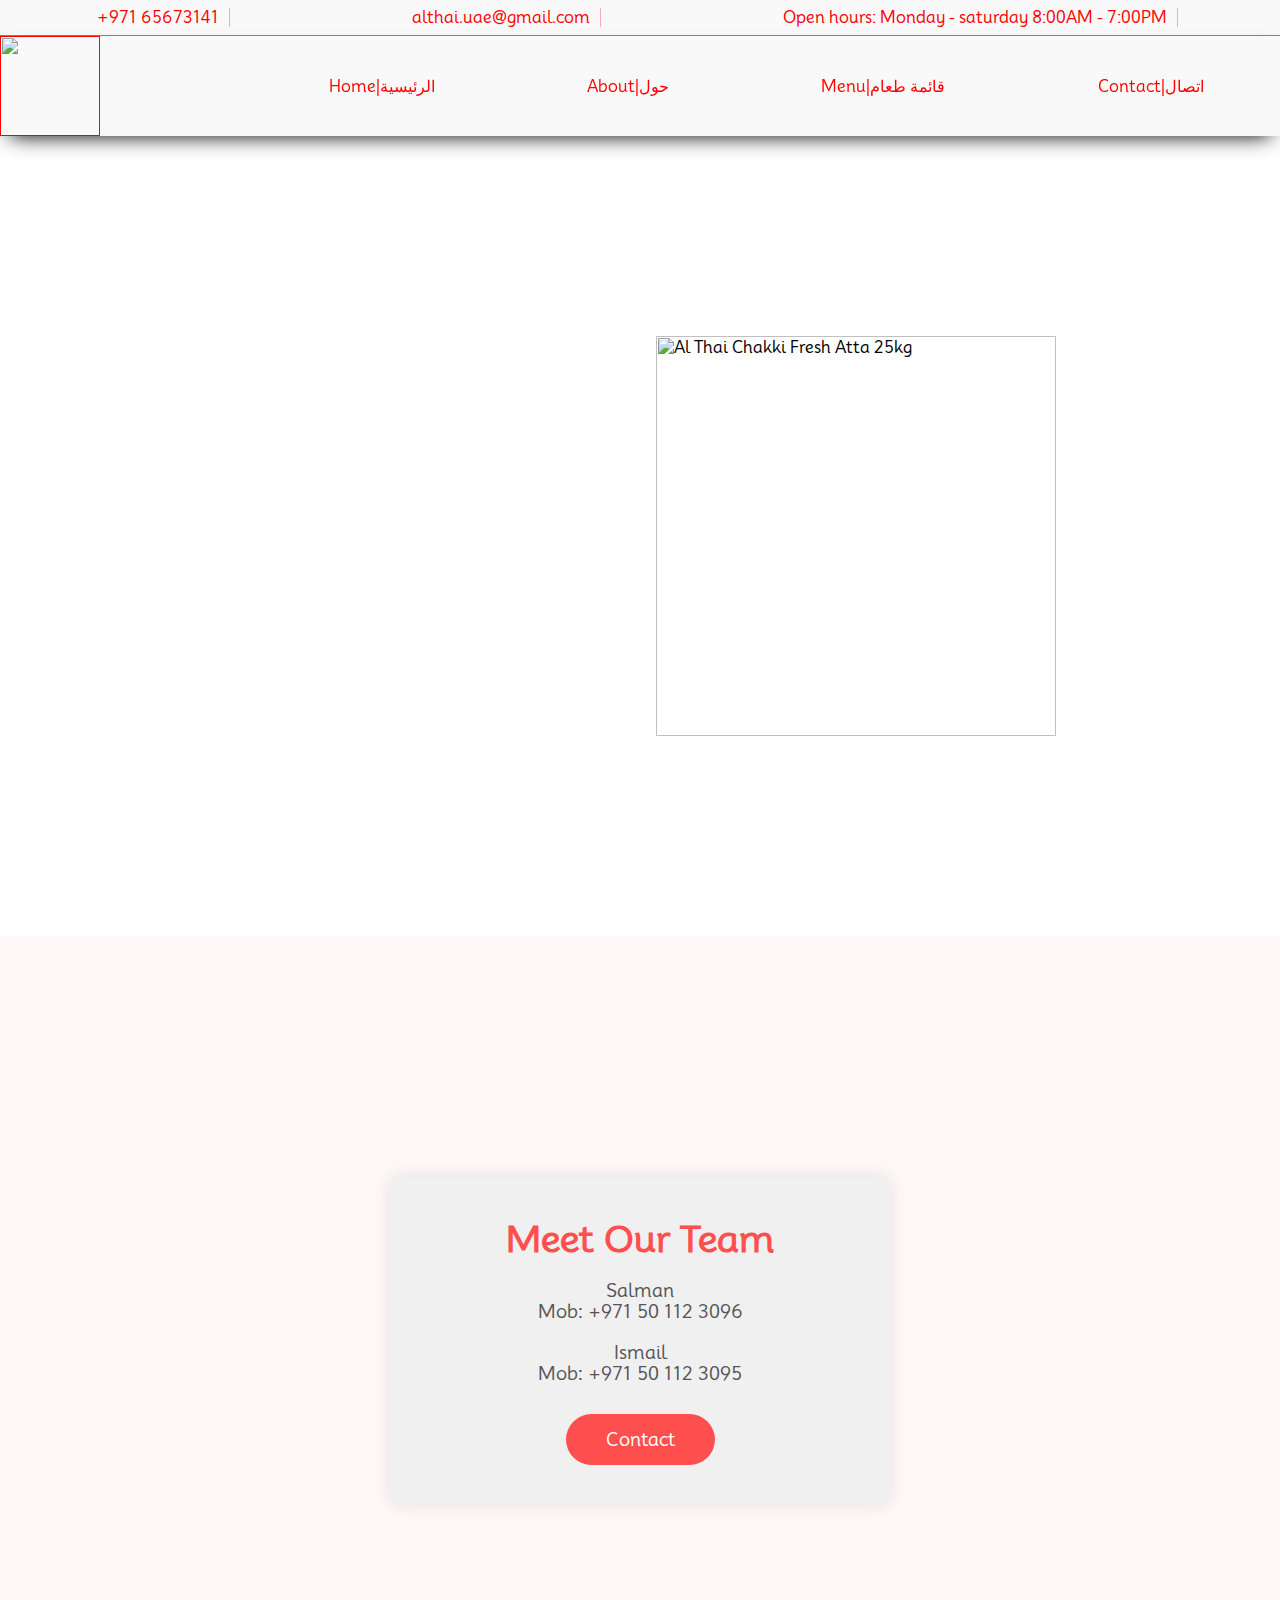
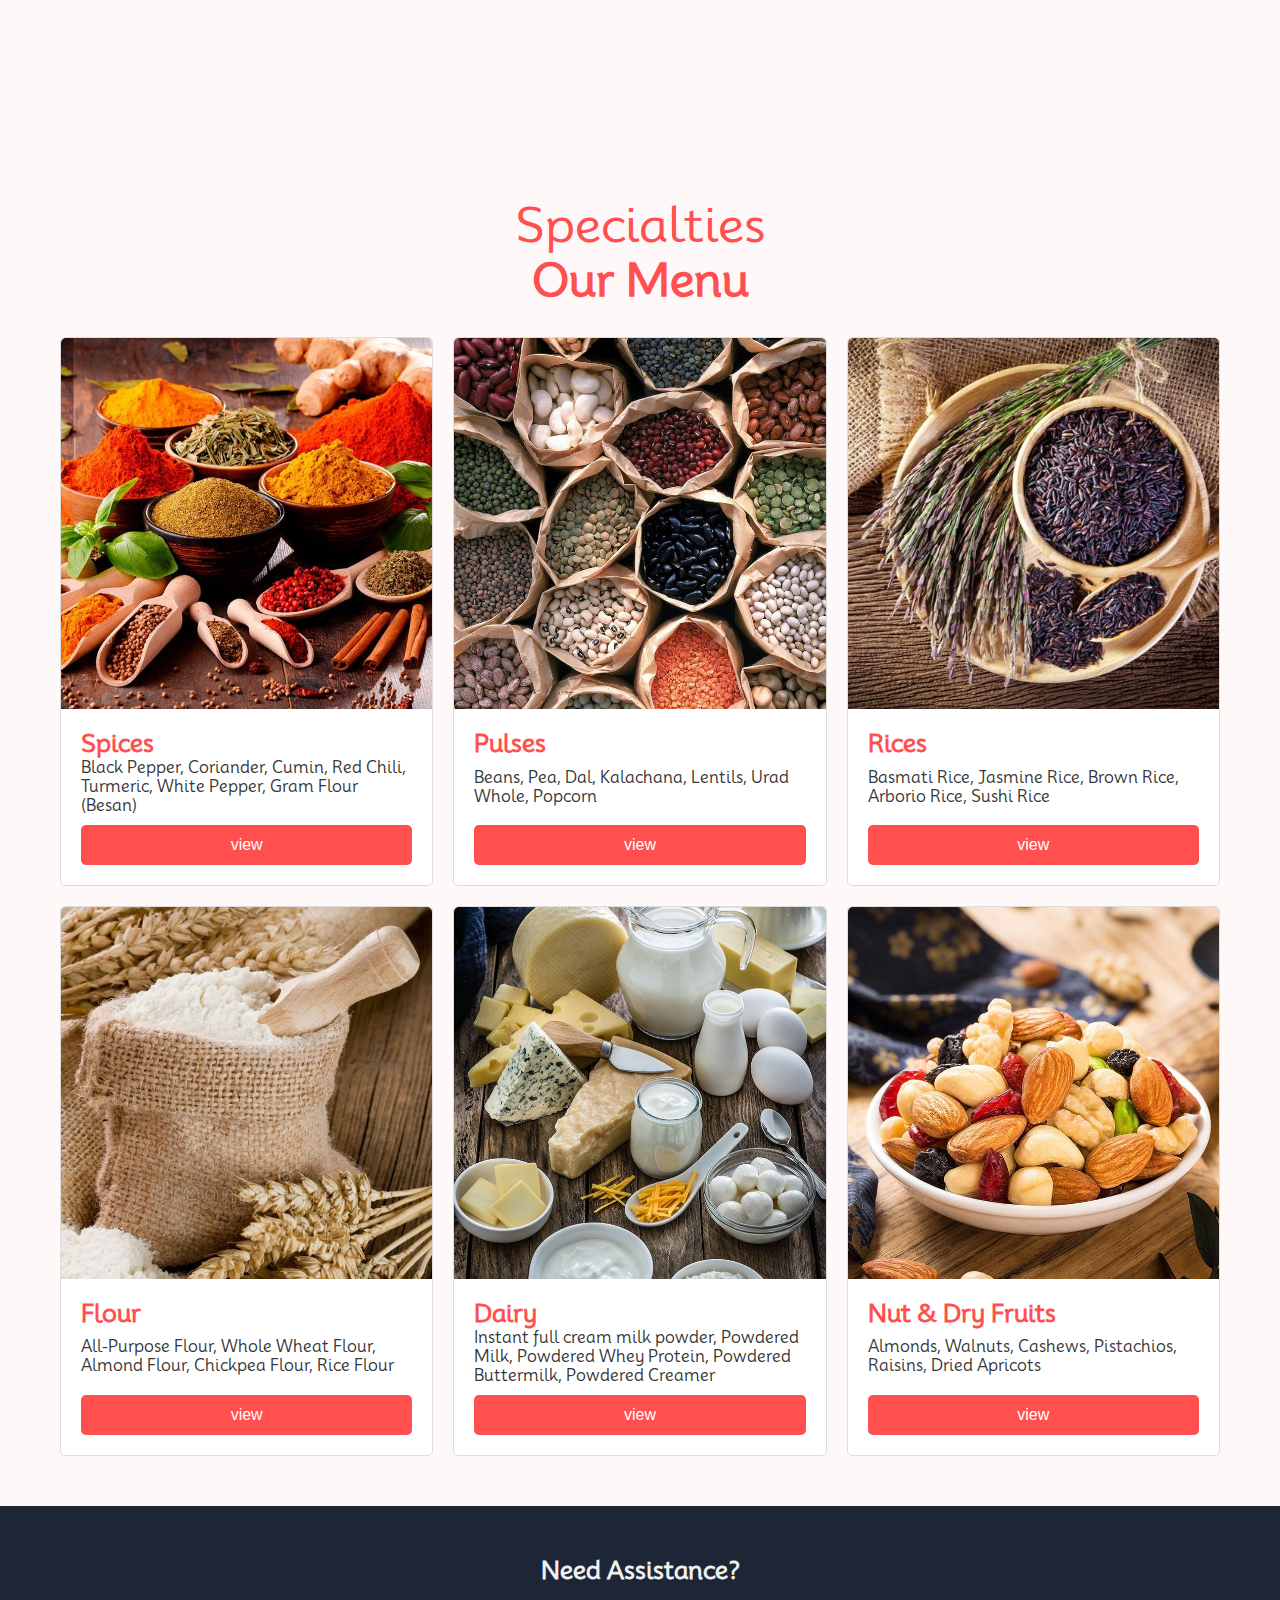
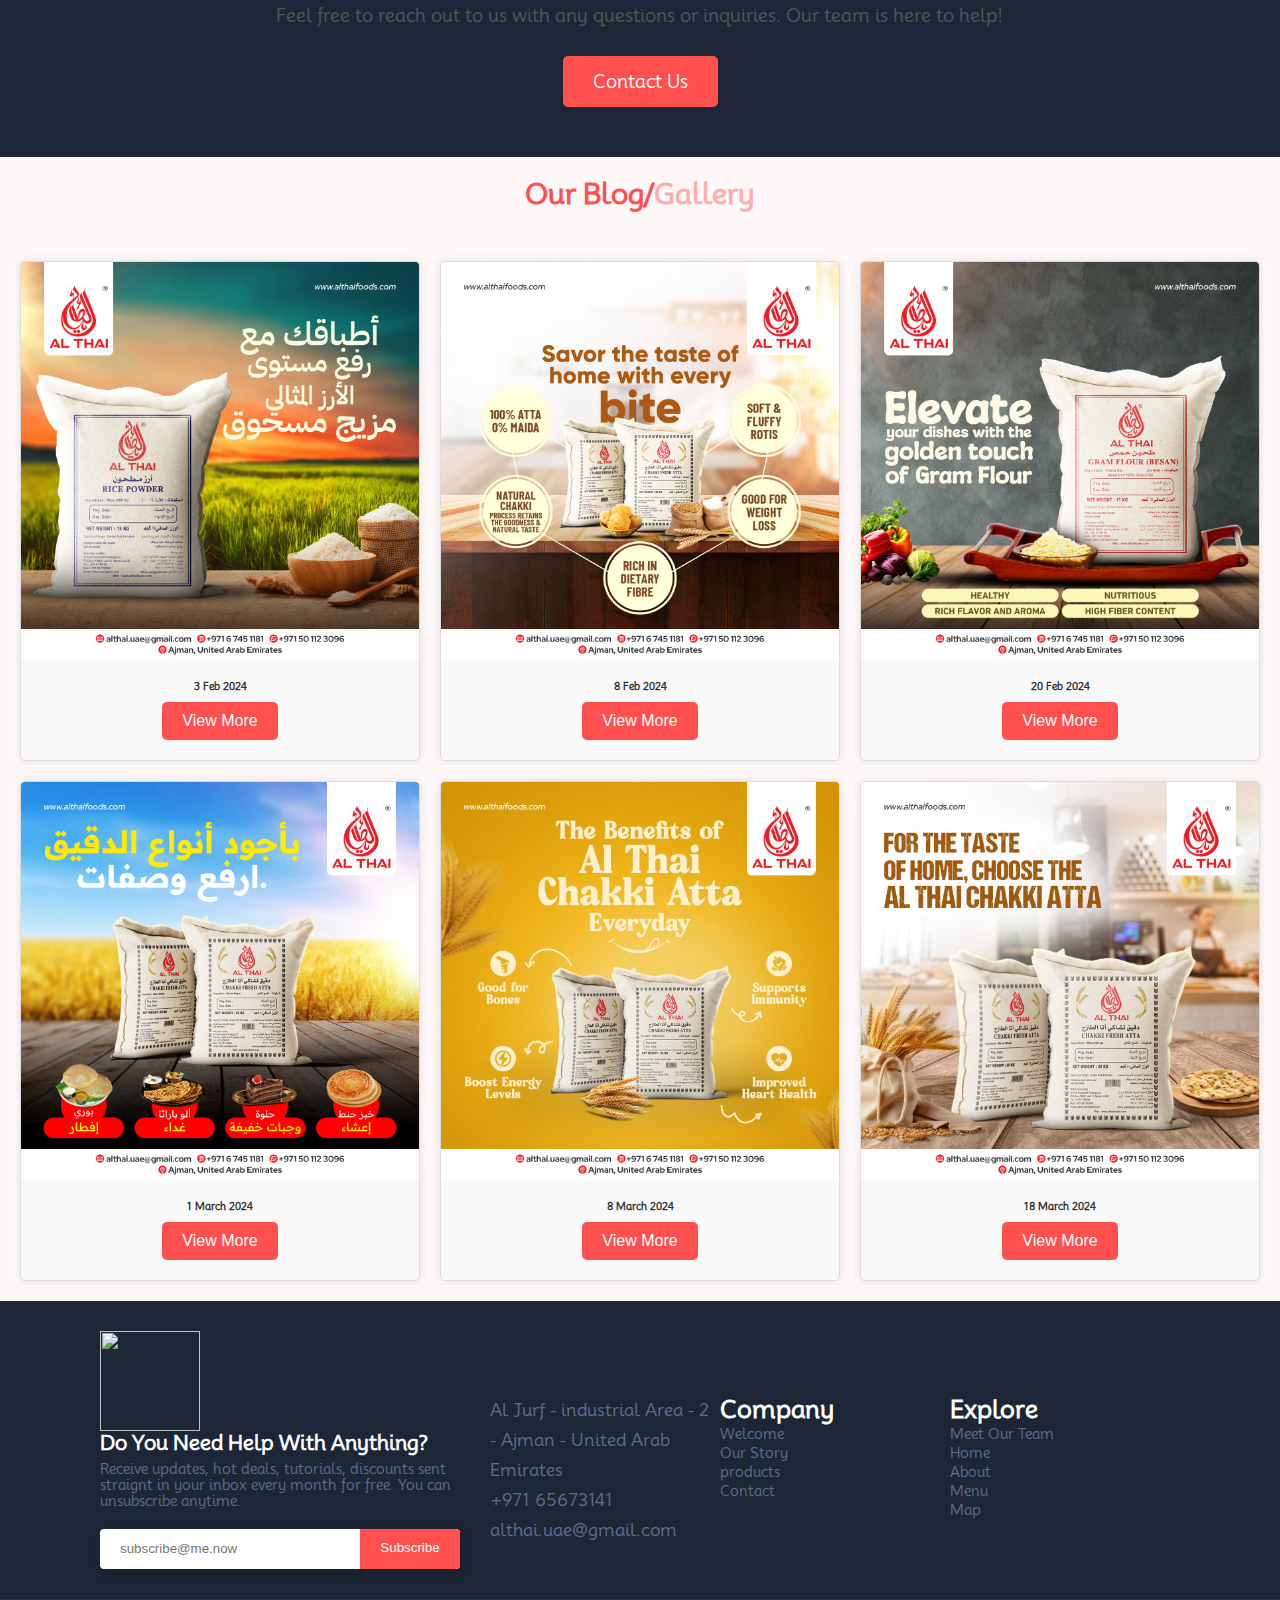
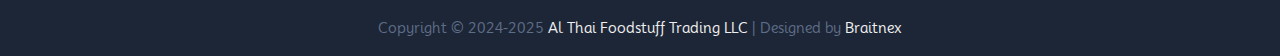
==== commit 137bfb32: "Add files via upload" ====
--- a/index.html
+++ b/index.html
@@ -35,23 +35,24 @@
     <nav>
         <ul class="sidebar">
             <li onclick="hideSidebar()"><a href="#" target="_parent"><i class="fa-solid fa-xmark"></i></a></li>
-            <li><a href="/menu">Home|الرئيسية</a></li>
-            <li> <a href="#">About|حول</a></li>
-            <li><a href="/promo">Menu|قائمة طعام</a></li>
-            <li><a href="#CONTACT">Contact|اتصال</a></li>
+            <li><a href="/">Home|الرئيسية</a></li>
+            <li> <a href="/our-story">About|حول</a></li>
+            <li><a href="/Menu">Menu|قائمة طعام</a></li>
+            <li><a href="/contact">Contact|اتصال</a></li>
 
             <div class="footer-like-navbar">
 
                 <div class="footer-like-navbar-contact">
                     <h2>Conatct</h2>
-                    <p>00000000000,
-                        00000000000</p>
+                    <p>+971 65673141</p>
                 </div>
                 <div class="footer-like-navbar-social-links">
 
-                    <a href="" target="_blank"><i class="fa-brands fa-facebook-f"></i></a>
-
-                    <a href="" target="_blank"><i class="fa-brands fa-instagram"></i></a>
+                    <a href="https://www.instagram.com/althai.uae/" target="_blank"><i
+                            class="fa-brands fa-facebook-f"></i></a>
+
+                    <a href="https://www.linkedin.com/in/al-thai-food-stuff-trading-l-l-c-47856021a/" target="_blank"><i
+                            class="fa-brands fa-linkedin-in"></i></a>
 
                 </div>
             </div>
@@ -60,9 +61,9 @@
             <li class="logo"><a href=""><img src="./assets/images/logo/althai-banner-curve-white-sq.png" alt=""></a>
             </li>
             <li class="hideOnMobile"><a href="/">Home|الرئيسية</a></li>
-            <li class="hideOnMobile"><a href="/promo">About|حول</a></li>
-            <li class="hideOnMobile"><a href="#CONTACT">Menu|قائمة طعام</a></li>
-            <li class="hideOnMobile"> <a href="">Contact|اتصال</a></li>
+            <li class="hideOnMobile"><a href="/our-story">About|حول</a></li>
+            <li class="hideOnMobile"><a href="/menu">Menu|قائمة طعام</a></li>
+            <li class="hideOnMobile"> <a href="/contact">Contact|اتصال</a></li>
 
 
             <li class="menu-button" onclick="showSidebar()"><a href="#" target="_parent"><i
@@ -127,9 +128,9 @@
                 class="fa-solid fa-angle-right"></i></button>
 
         <div class="social-fsx-icons animate">
-            <a href="#"><i class="fa-brands fa-instagram"></i></a>
-            <a href="#"><i class="fa-brands fa-facebook-f"></i></a>
-            <a href="#"><i class="fa-brands fa-linkedin-in"></i></a>
+            <a href="https://www.instagram.com/althai.uae/" target="_blank"><i class="fa-brands fa-instagram"></i></a>
+            <a href="https://www.facebook.com/althaiuae" target="_blank"><i class="fa-brands fa-facebook-f" ></i></a>
+            <a href="https://www.linkedin.com/in/al-thai-food-stuff-trading-l-l-c-47856021a/" target="_blank"><i class="fa-brands fa-linkedin-in"></i></a>
         </div>
     </div>
 
@@ -149,11 +150,12 @@
                 </div>
             </div>
             <div class="contact">
-                <a href="#">Contact</a>
+                <a href="/contact">Contact</a>
             </div>
         </div>
     </div>
 
+    <!-- / menu  -->
 
     <section class="menu">
         <h2>Specialties <span>Our Menu</span></h2>
@@ -165,7 +167,7 @@
                 <div class="details">
                     <h3>Spices</h3>
                     <p>Black Pepper, Coriander, Cumin, Red Chili, Turmeric, White Pepper, Gram Flour (Besan)</p>
-                    <button>view</button>
+                    <button onclick="window.location.href='menu#SPICES'">view</button>
                 </div>
             </div>
             <div class="card">
@@ -175,7 +177,7 @@
                 <div class="details">
                     <h3>Pulses</h3>
                     <p>Beans, Pea, Dal, Kalachana, Lentils, Urad Whole, Popcorn</p>
-                    <button>view</button>
+                    <button onclick="window.location.href='menu#PULSES'">view</button>
                 </div>
             </div>
             <div class="card">
@@ -185,7 +187,7 @@
                 <div class="details">
                     <h3>Rices</h3>
                     <p>Basmati Rice, Jasmine Rice, Brown Rice, Arborio Rice, Sushi Rice</p>
-                    <button>view</button>
+                    <button onclick="window.location.href='menu#RICES'">view</button>
                 </div>
             </div>
             <div class="card">
@@ -195,7 +197,7 @@
                 <div class="details">
                     <h3>Flour</h3>
                     <p>All-Purpose Flour, Whole Wheat Flour, Almond Flour, Chickpea Flour, Rice Flour</p>
-                    <button>view</button>
+                    <button onclick="window.location.href='menu#FLOUR'">view</button>
                 </div>
             </div>
             <div class="card">
@@ -206,7 +208,7 @@
                     <h3>Dairy</h3>
                     <p>Instant full cream milk powder, Powdered Milk, Powdered Whey Protein, Powdered Buttermilk,
                         Powdered Creamer</p>
-                    <button>view</button>
+                        <button onclick="window.location.href='menu#DAIRY'">view</button>
                 </div>
             </div>
             <div class="card">
@@ -216,11 +218,95 @@
                 <div class="details">
                     <h3>Nut & Dry Fruits</h3>
                     <p>Almonds, Walnuts, Cashews, Pistachios, Raisins, Dried Apricots</p>
-                    <button>view</button>
+                    <button onclick="window.location.href='menu#NUTS&DRYFRUITS'">view</button>
                 </div>
             </div>
         </div>
     </section>
+
+<!-- / contact ///////////////////----------------------------------------------------- -->
+<section class="contact-short">
+    <div class="container">
+        <div class="contact-info">
+            <h3>Need Assistance?</h3>
+            <p>Feel free to reach out to us with any questions or inquiries. Our team is here to help!</p>
+        </div>
+        <div class="contact-action">
+            <a class="btn btn-contact" href="/contact">Contact Us</a>
+        </div>
+    </div>
+</section>
+
+
+
+
+
+    <!-- /blog /////////////////--------------------------------------------------------------------------------- -->
+
+    <section class="blog">
+        <h2>Our Blog/<span>Gallery</span></h2>
+        <div class="container">
+            <div class="card">
+                <div class="image">
+                    <img src="./assets/images/ad/AD_1.jpg" alt="Diary">
+                </div>
+                <div class="details">
+                    <h3 class="date">3 Feb 2024</h3>
+                    <p><button onclick="window.location.href='https://www.instagram.com/p/C4AcEIGSGns/'">View More</button></p>
+                </div>
+            </div>
+            <div class="card">
+                <div class="image">
+                    <img src="./assets/images/ad/AD_2.jpg" alt="Diary">
+                </div>
+                <div class="details">
+                    <h3 class="date"> 8 Feb 2024</h3>
+                    <p><button>View More</button></p>
+                </div>
+            </div>
+            <div class="card">
+                <div class="image">
+                    <img src="./assets/images/ad/AD_3.jpg" alt="Diary">
+                </div>
+                <div class="details">
+                    <h3 class="date">20 Feb 2024</h3>
+                    <p><button onclick="window.location.href='https://www.instagram.com/p/C4FpPugST2G/'">View More</button></p>
+                </div>
+            </div>
+            <div class="card">
+                <div class="image">
+                    <img src="./assets/images/ad/AD_4.jpg" alt="Diary">
+                </div>
+                <div class="details">
+                    <h3 class="date">1 March 2024</h3>
+                    <p><button onclick="window.location.href='https://www.instagram.com/p/C4hoR_KSU8B/'">View More</button></p>
+                </div>
+            </div>
+            <div class="card">
+                <div class="image">
+                    <img src="./assets/images/ad/AD_5.jpg" alt="Diary">
+                </div>
+                <div class="details">
+                    <h3 class="date">8 March 2024</h3>
+                    <p><button onclick="window.location.href='https://www.instagram.com/p/C4zgtO7pTyN/'">View More</button></p>
+                </div>
+            </div>
+            <div class="card">
+                <div class="image">
+                    <img src="./assets/images/ad/AD_6.jpg" alt="Diary">
+                </div>
+                <div class="details">
+                    <h3 class="date">18 March 2024</h3>
+                    <p><button onclick="window.location.href='https://www.instagram.com/p/C47uQZNppP7/'">View More</button></p>
+                </div>
+            </div>
+            <!-- Repeat similar structure for more cards -->
+        </div>
+    </section>
+    
+
+
+
 
     <footer>
         <div class="container-s">
@@ -238,7 +324,7 @@
                         <div class="content">
                             <form class="subscription">
                                 <input class="add-email" type="email" placeholder="subscribe@me.now">
-                                <button class="submit-email" type="button">
+                                <button class="submit-email" type="button" onclick="error_call_submitation_failed()">
                                     <span class="before-submit">Subscribe</span>
                                     <span class="after-submit">Thank you for subscribing!</span>
                                 </button>
@@ -262,10 +348,10 @@
                 <h2>Company</h2>
                 <div class="links">
                     <ul>
-                        <li><a href="">Welcome</a></li>
-                        <li><a href="">Our Story</a></li>
-                        <li><a href="">Help Center</a></li>
-                        <li><a href="">Contact</a></li>
+                        <li><a href="/">Welcome</a></li>
+                        <li><a href="/our-story">Our Story</a></li>
+                        <li><a href="/Menu">products</a></li>
+                        <li><a href="/contact">Contact</a></li>
                     </ul>
                 </div>
             </div>
@@ -274,11 +360,11 @@
                 <h2>Explore</h2>
                 <div class="links">
                     <ul>
+                        <li><a href="#MEET">Meet Our Team</a></li>
                         <li><a href="">Home</a></li>
-                        <li><a href="">About</a></li>
-                        <li><a href="">Menu</a></li>
-                        <li><a href="">Meet</a></li>
-                        <li><a href="">Map</a></li>
+                        <li><a href="/our-story">About</a></li>
+                        <li><a href="#MENU">Menu</a></li>
+                        <li><a href="/map">Map</a></li>
                     </ul>
                 </div>
             </div>
@@ -292,9 +378,9 @@
         <div class="copyright">
             <div class="container">
                 <p>
-                    Copyright © 2024-2025 <a href="https://althaifoods.com">Al Thai Foodstuff
+                    Copyright © 2024-2025 <a href="https://althaifoods.com" style="color: #f0f0f0;"> Al Thai Foodstuff
                         Trading&nbsp;LLC</a>
-                    | Designed by <a rel="sponsored" href="https://braitenx.com" target="_blank">Braitnex</a>
+                    | Designed by <a rel="sponsored" href="https://braitenx.com" target="_blank" style="color: #f0f0f0;">Braitnex</a>
                 </p>
             </div>
         </div>
--- a/assets/css/style.css
+++ b/assets/css/style.css
@@ -641,6 +641,122 @@
   /* Align button to the bottom */
 }
 
+/* / blog ///////////////////////////////////////////////////////////////////////////////////////////////////////////// */
+.blog {
+  text-align: center;
+  padding: 20px;
+}
+
+.blog h2 {
+  font-size: 28px;
+  color: #ff4f4f;
+  padding-bottom: 50px;
+}
+
+.blog h2 span {
+  color: #ffadad;
+}
+
+ .blog .container {
+  display: grid;
+  grid-template-columns: repeat(auto-fit, minmax(300px, 1fr));
+  gap: 20px;
+  justify-content: center;
+}
+
+.blog .card {
+  background-color: #f9f9f9;
+  border: 1px solid #ddd;
+  border-radius: 5px;
+  overflow: hidden;
+  box-shadow: 0 0 10px rgba(0, 0, 0, 0.1);
+}
+
+.blog .card .image {
+  position: relative;
+  overflow: hidden;
+}
+
+.blog .card img {
+  width: 100%;
+  height: auto;
+  display: block;
+}
+
+.blog .card .details {
+  padding: 20px;
+}
+.blog h2{
+
+}
+.blog .card .details h3.date {
+  margin: 0;
+  font-size: 10px;
+  color: #333;
+}
+
+.blog .card .details p button {
+  background-color: #ff4f4f;
+  border: none;
+  color: white;
+  padding: 10px 20px;
+  text-align: center;
+  text-decoration: none;
+  display: inline-block;
+  font-size: 16px;
+  margin-top: 10px;
+  cursor: pointer;
+  border-radius: 5px;
+}
+
+@media screen and (max-width: 767px) {
+  .blog .container {
+      grid-template-columns: 1fr;
+  }
+}
+
+
+/* // contact ////////////////////////////////////////////////////////////////////////////////////////////// */
+.contact-short {
+  background-color: #1d2636;
+  padding: 50px 0;
+  color: #f0f0f0;
+  text-align: center;
+}
+
+.contact-short .container {
+  max-width: 800px;
+  margin: 0 auto;
+}
+
+.contact-short .contact-info h3 {
+  font-size: 24px;
+  margin-bottom: 20px;
+}
+
+.contact-short .contact-info p {
+  font-size: 18px;
+  color: #555;
+  margin-bottom: 30px;
+}
+
+.contact-short .contact-action .btn-contact {
+  background-color: #ff4f4f;
+  border: none;
+  color: white;
+  padding: 15px 30px;
+  text-align: center;
+  text-decoration: none;
+  display: inline-block;
+  font-size: 18px;
+  cursor: pointer;
+  border-radius: 5px;
+  transition: background-color 0.3s ease;
+}
+
+.contact-short .contact-action .btn-contact:hover {
+  background-color: #45a049;
+}
 
 
 /* footer /////////////////////////////////////////////////////////////////////////////////////////////////////// */
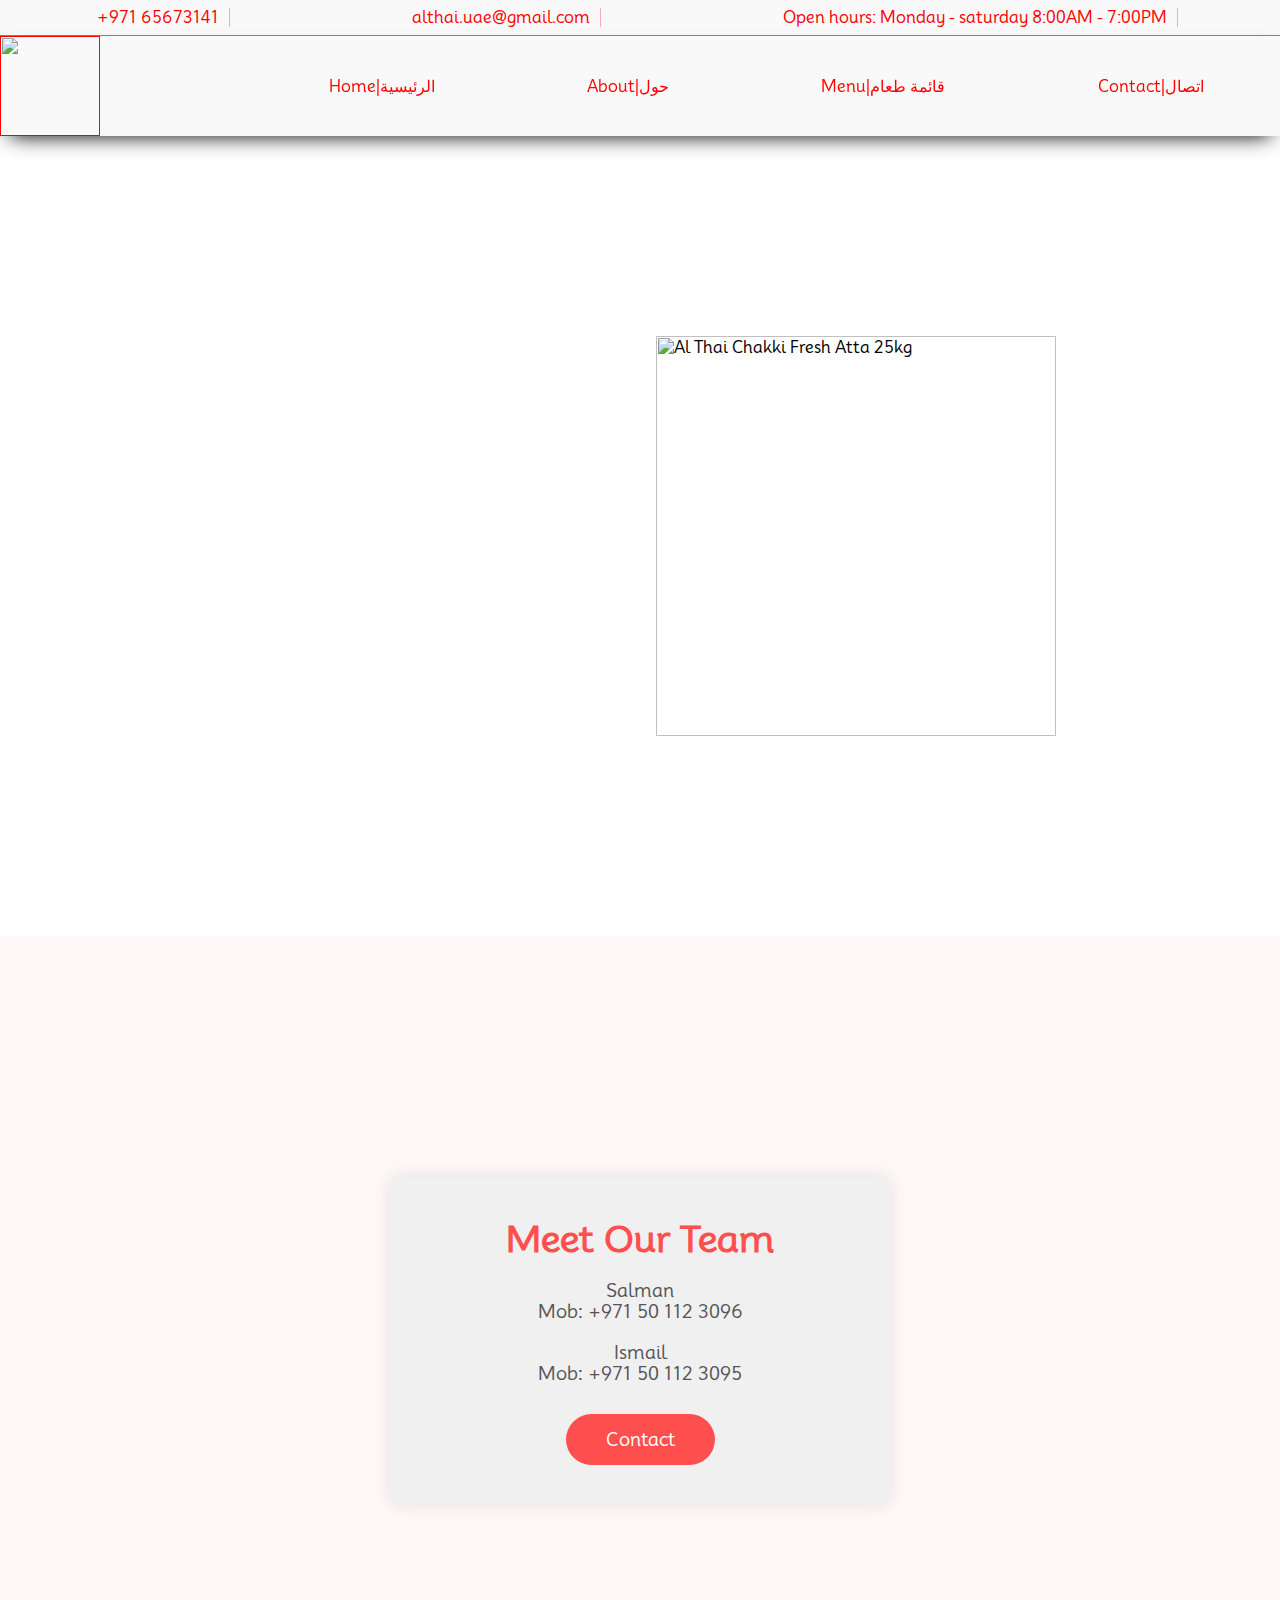
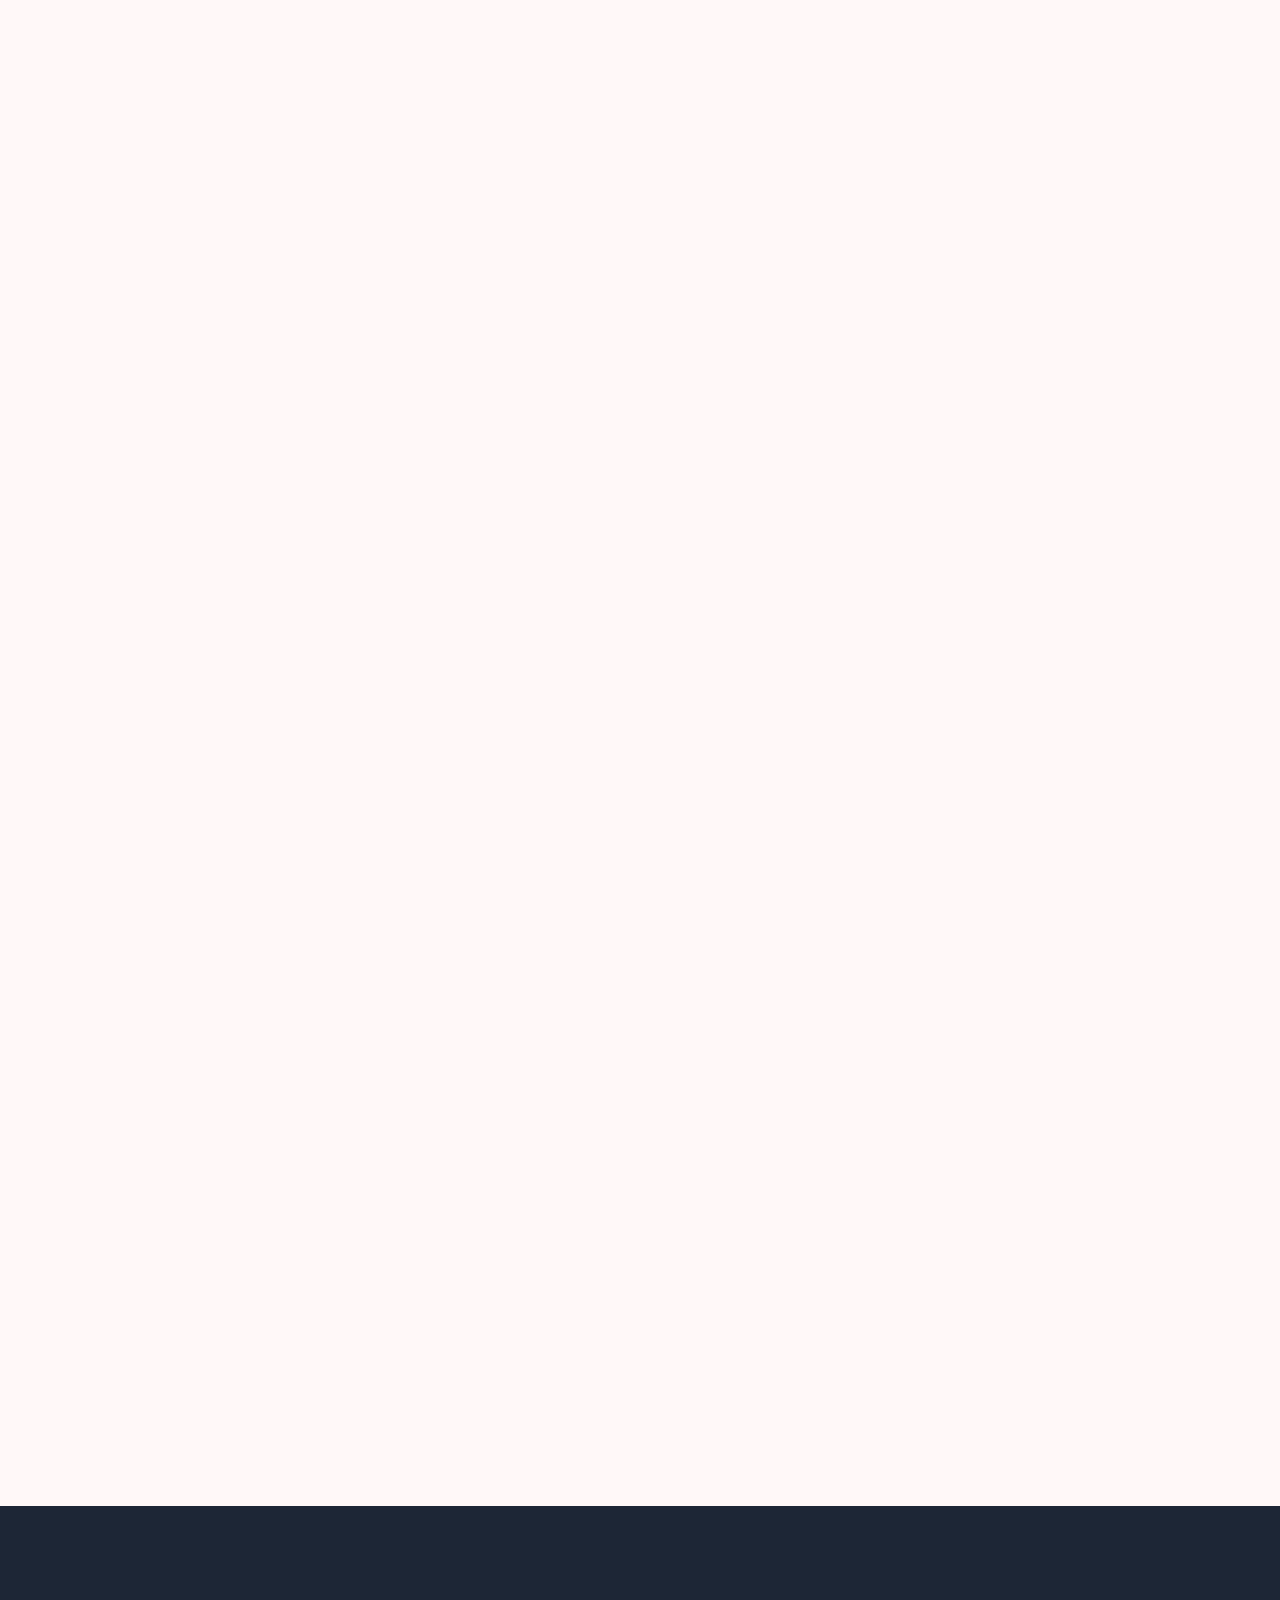
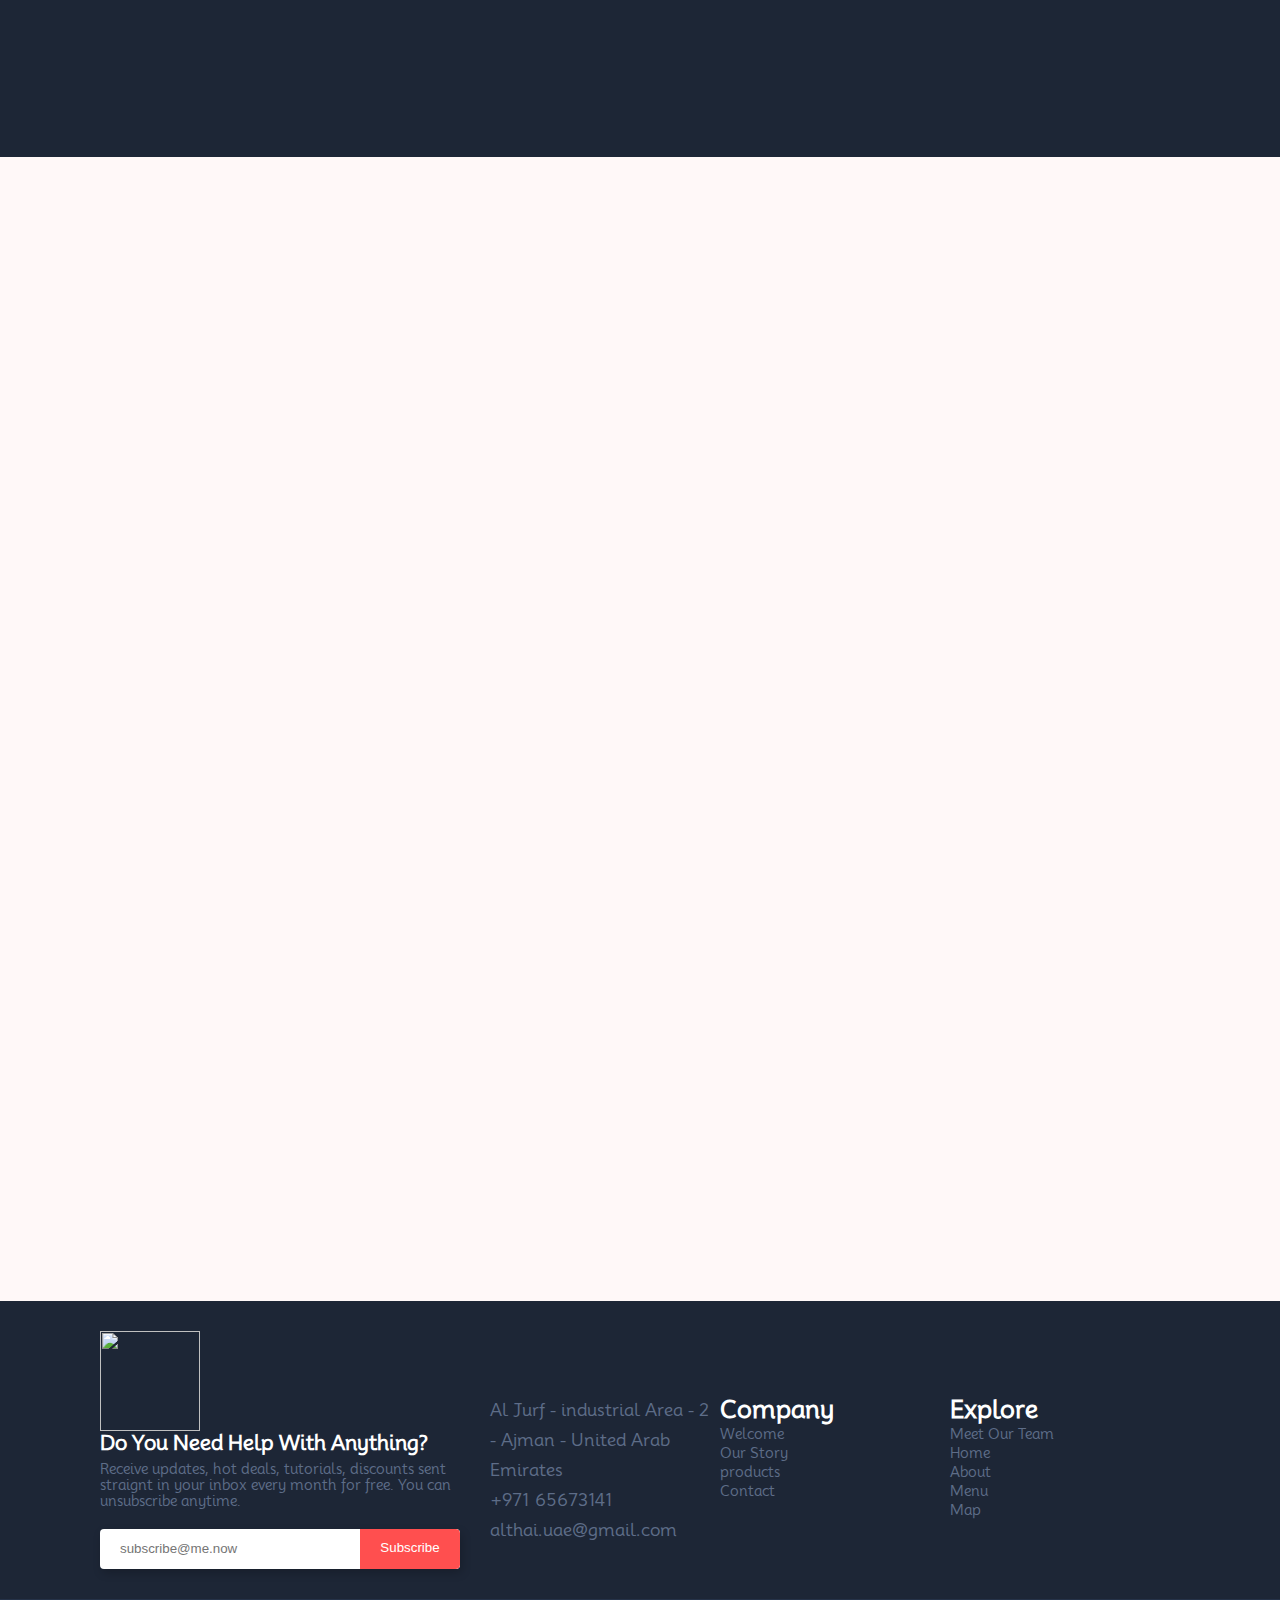
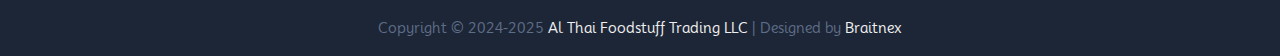
==== commit f448c07f: "Add files via upload" ====
--- a/index.html
+++ b/index.html
@@ -3,7 +3,49 @@
 <head>
     <meta charset="UTF-8">
     <meta name="viewport" content="width=device-width, initial-scale=1.0">
-    <title>Document</title>
+    <meta http-equiv="x-ua-compatible" content="ie=edge">
+    <title>Discover Our Finest Foodstuff Offerings | Al Thai Foodstuff Trading LLC | Home | UAE</title>
+    <meta name="description"
+        content="Al Thai Foodstuff Trading LLC is a premier UAE-based foodstuff company specializing in a wide range of dry products, including dairy, flour, dry fruits, pulses, rice, spices, and more. We offer convenient online ordering options, allowing customers to easily access our high-quality products from the comfort of their homes. Explore our extensive selection of foodstuff items and experience the exceptional quality and service that sets us apart.">
+
+    <meta name="keywords"
+        content="Al Thai Foodstuff Trading LLC, foodstuff company UAE, dry products, spices, pulses, rice, dry fruits, flour, dairy products, Ajman, United Arab Emirates, premium foodstuff, quality ingredients, wholesale food supplier, UAE food industry, foodstuff trading, foodstuff distributor, foodstuff wholesaler, foodstuff importer, foodstuff exporter, foodstuff manufacturer, foodstuff distributor UAE, foodstuff trading company, foodstuff industry, UAE foodstuff market, Middle Eastern spices, Arabian spices, Indian spices, Asian spices, gourmet spices, cooking spices, organic spices, pulses and legumes, lentils, beans, chickpeas, rice varieties, basmati rice, jasmine rice, long grain rice, short grain rice, dried fruits, nuts, almonds, walnuts, cashews, pistachios, flour varieties, wheat flour, rice flour, corn flour, gluten-free flour, dairy products, milk, cheese, butter, yogurt, Ajman foodstuff company, UAE foodstuff supplier, foodstuff wholesale market, foodstuff distributor Ajman, UAE dry products supplier, online ordering, food delivery, order food online, online food ordering, UAE online food ordering, buy food online, online grocery shopping, online food store, food delivery Ajman, UAE food delivery service">
+
+    <meta name="location" content="Al Jurf Industrial Area 2, Ajman, United Arab Emirates">
+
+    <meta name="services"
+        content="Foodstuff Trading, Dry Products, Spices, Pulses, Rice, Dry Fruits, Flour, Dairy Products, Wholesale Supplier, Online Ordering, Food Delivery. Al Thai Foodstuff Trading LLC is a leading provider of high-quality foodstuff products, including a wide range of dry products such as spices, pulses, rice, dry fruits, flour, and dairy products. As a wholesale supplier based in Al Jurf Industrial Area 2, Ajman, United Arab Emirates, we specialize in offering premium foodstuff ingredients to businesses and individuals across the UAE. With our convenient online ordering system, customers can easily access our extensive product range and enjoy prompt food delivery services." />
+
+    <meta name="company type" content="Foodstuff Trading Company">
+    <meta name="copyright" content="© 2024 Al Thai Foodstuff Trading LLC. All rights reserved.">
+
+    <meta name="copyright" content="www.althaifoods.com">
+    <meta name="keyphrase"
+        content="foodstuff trading, dry products, spices, pulses, rice, dry fruits, flour, dairy products, wholesale supplier, UAE, Al Jurf Industrial Area, Ajman">
+
+    <meta name="topic" content="Top No. 1 Foodstuff Trading LLC Team">
+    <meta name="subject" content=" Top No.1 Foodstuff Trading company">
+
+
+
+    <meta name="classification" content="Leading Foodstuff Trading LLC in the UAE">
+
+    <meta name="audience" content="all">
+    <meta property="og:title" content="Al Thai Foodstuff Trading LLC - Leading Foodstuff Trading Company in the UAE">
+
+    <meta itemprop="name" content="Al Thai Foodstuff Trading LLC">
+
+
+    <meta property="og:description"
+        content="Al Thai Foodstuff Trading LLC is a leading provider of high-quality foodstuff products in the UAE. We offer a wide range of dry products, spices, pulses, rice, dry fruits, flour, and dairy products. Explore our premium offerings today!">
+
+    <meta property="og:image" content="https://althaifoods.com/assets/images/banner/banner-althai.png">
+
+
+    <link rel="shortcut icon" type="image/x-icon" href="./assets/images/logo/althai-banner-curve-white-sq.png">
+    <meta name="robots" content="index, follow">
+    <meta name="googlebot" content="index">
+    <link rel="canonical" href="https://www.althaifoods.com/">
 
 
 
@@ -12,6 +54,8 @@
 
     <!-- icons  -->
     <script src="https://kit.fontawesome.com/3f83c54f58.js" crossorigin="anonymous"></script>
+    <!-- effect on scroll  -->
+    <link rel="stylesheet" href="https://unpkg.com/aos@next/dist/aos.css" />
 </head>
 
 <body>
@@ -37,7 +81,7 @@
             <li onclick="hideSidebar()"><a href="#" target="_parent"><i class="fa-solid fa-xmark"></i></a></li>
             <li><a href="/">Home|الرئيسية</a></li>
             <li> <a href="/our-story">About|حول</a></li>
-            <li><a href="/Menu">Menu|قائمة طعام</a></li>
+            <li><a href="menu">Menu|قائمة طعام</a></li>
             <li><a href="/contact">Contact|اتصال</a></li>
 
             <div class="footer-like-navbar">
@@ -129,15 +173,16 @@
 
         <div class="social-fsx-icons animate">
             <a href="https://www.instagram.com/althai.uae/" target="_blank"><i class="fa-brands fa-instagram"></i></a>
-            <a href="https://www.facebook.com/althaiuae" target="_blank"><i class="fa-brands fa-facebook-f" ></i></a>
-            <a href="https://www.linkedin.com/in/al-thai-food-stuff-trading-l-l-c-47856021a/" target="_blank"><i class="fa-brands fa-linkedin-in"></i></a>
+            <a href="https://www.facebook.com/althaiuae" target="_blank"><i class="fa-brands fa-facebook-f"></i></a>
+            <a href="https://www.linkedin.com/in/al-thai-food-stuff-trading-l-l-c-47856021a/" target="_blank"><i
+                    class="fa-brands fa-linkedin-in"></i></a>
         </div>
     </div>
 
 
     <div class="sales-team">
         <div class="bg-img"></div>
-        <div class="card">
+        <div class="card " id="sales_conatct">
             <h2>Meet Our Team</h2>
             <div class="details">
                 <div class="person">
@@ -153,54 +198,55 @@
                 <a href="/contact">Contact</a>
             </div>
         </div>
+        <div class="trigger"></div>
     </div>
 
     <!-- / menu  -->
 
     <section class="menu">
-        <h2>Specialties <span>Our Menu</span></h2>
+        <h2 data-aos="new-animation" >Specialties <span>Our Menu</span></h2>
         <div class="products">
-            <div class="card">
+            <div class="card" data-aos="fade-right">
                 <div class="image">
                     <img src="./assets/images/others/spices.jpeg" alt="Spices">
                 </div>
                 <div class="details">
                     <h3>Spices</h3>
                     <p>Black Pepper, Coriander, Cumin, Red Chili, Turmeric, White Pepper, Gram Flour (Besan)</p>
-                    <button onclick="window.location.href='menu#SPICES'">view</button>
-                </div>
-            </div>
-            <div class="card">
+                    <button onclick="window.location.href='menu#Spices'">view</button>
+                </div>
+            </div>
+            <div class="card " data-aos="fade-down">
                 <div class="image">
                     <img src="./assets/images/others/pulses.jpeg" alt="Pulses">
                 </div>
                 <div class="details">
                     <h3>Pulses</h3>
                     <p>Beans, Pea, Dal, Kalachana, Lentils, Urad Whole, Popcorn</p>
-                    <button onclick="window.location.href='menu#PULSES'">view</button>
-                </div>
-            </div>
-            <div class="card">
+                    <button onclick="window.location.href='menu#Pulses'">view</button>
+                </div>
+            </div>
+            <div class="card" data-aos="fade-left">
                 <div class="image">
                     <img src="./assets/images/others/rice.jpeg" alt="Rices">
                 </div>
                 <div class="details">
                     <h3>Rices</h3>
                     <p>Basmati Rice, Jasmine Rice, Brown Rice, Arborio Rice, Sushi Rice</p>
-                    <button onclick="window.location.href='menu#RICES'">view</button>
-                </div>
-            </div>
-            <div class="card">
+                    <button onclick="window.location.href='menu#Rices'">view</button>
+                </div>
+            </div>
+            <div class="card" data-aos="fade-right">
                 <div class="image">
                     <img src="./assets/images/others/flour.jpeg" alt="Flour">
                 </div>
                 <div class="details">
                     <h3>Flour</h3>
                     <p>All-Purpose Flour, Whole Wheat Flour, Almond Flour, Chickpea Flour, Rice Flour</p>
-                    <button onclick="window.location.href='menu#FLOUR'">view</button>
-                </div>
-            </div>
-            <div class="card">
+                    <button onclick="window.location.href='menu#Flour'">view</button>
+                </div>
+            </div>
+            <div class="card" data-aos="fade-up">
                 <div class="image">
                     <img src="./assets/images/others/diary.jpeg" alt="Dairy">
                 </div>
@@ -208,34 +254,36 @@
                     <h3>Dairy</h3>
                     <p>Instant full cream milk powder, Powdered Milk, Powdered Whey Protein, Powdered Buttermilk,
                         Powdered Creamer</p>
-                        <button onclick="window.location.href='menu#DAIRY'">view</button>
-                </div>
-            </div>
-            <div class="card">
+                    <button onclick="window.location.href='menu#Dairy'">view</button>
+                </div>
+            </div>
+            <div class="card" data-aos="fade-left">
                 <div class="image">
                     <img src="./assets/images/others/nut-dry-frts.jpeg" alt="Nut & Dry Fruits">
                 </div>
                 <div class="details">
                     <h3>Nut & Dry Fruits</h3>
                     <p>Almonds, Walnuts, Cashews, Pistachios, Raisins, Dried Apricots</p>
-                    <button onclick="window.location.href='menu#NUTS&DRYFRUITS'">view</button>
+                    <button onclick="window.location.href='menu#Nutdryfruits'">view</button>
                 </div>
             </div>
         </div>
     </section>
 
-<!-- / contact ///////////////////----------------------------------------------------- -->
-<section class="contact-short">
-    <div class="container">
-        <div class="contact-info">
-            <h3>Need Assistance?</h3>
-            <p>Feel free to reach out to us with any questions or inquiries. Our team is here to help!</p>
-        </div>
-        <div class="contact-action">
-            <a class="btn btn-contact" href="/contact">Contact Us</a>
-        </div>
-    </div>
-</section>
+    <!-- / contact ///////////////////----------------------------------------------------- -->
+    <section class="contact-short">
+        <div class="container" >
+            <div class="contact-info">
+                <h3 data-aos="new-animation">Need Assistance?</h3>
+                <p data-aos="fade-left" data-aos-id="super-duper">Feel free to reach out to us with any questions or inquiries. Our team is here to help!</p>
+            </div>
+            <div class="contact-action">
+                <a class="btn btn-contact" href="/contact" data-aos="fade-up " data-aos-mirror="true"
+                data-aos-once="false"
+                >Contact Us</a>
+            </div>
+        </div>
+    </section>
 
 
 
@@ -244,66 +292,72 @@
     <!-- /blog /////////////////--------------------------------------------------------------------------------- -->
 
     <section class="blog">
-        <h2>Our Blog/<span>Gallery</span></h2>
+        <h2 data-aos-mirror="true" data-aos="fade-in" data-aos-easing="ease-in-out">Our Blog/<span>Gallery</span></h2>
         <div class="container">
-            <div class="card">
+            <div class="card" data-aos="fade-in">
                 <div class="image">
                     <img src="./assets/images/ad/AD_1.jpg" alt="Diary">
                 </div>
                 <div class="details">
                     <h3 class="date">3 Feb 2024</h3>
-                    <p><button onclick="window.location.href='https://www.instagram.com/p/C4AcEIGSGns/'">View More</button></p>
-                </div>
-            </div>
-            <div class="card">
+                    <p><button onclick="window.location.href='https://www.instagram.com/p/C4AcEIGSGns/'">View
+                            More</button></p>
+                </div>
+            </div>
+            <div class="card" data-aos="fade-in">
                 <div class="image">
                     <img src="./assets/images/ad/AD_2.jpg" alt="Diary">
                 </div>
-                <div class="details">
+                <div class="details" data-aos="fade-in">
                     <h3 class="date"> 8 Feb 2024</h3>
-                    <p><button>View More</button></p>
-                </div>
-            </div>
-            <div class="card">
+                    <p><button onclick="window.location.href='https://www.instagram.com/p/C4AcEIGSGns/'">View
+                            More</button></p>
+                </div>
+            </div>
+            <div class="card" data-aos="fade-in">
                 <div class="image">
                     <img src="./assets/images/ad/AD_3.jpg" alt="Diary">
                 </div>
                 <div class="details">
                     <h3 class="date">20 Feb 2024</h3>
-                    <p><button onclick="window.location.href='https://www.instagram.com/p/C4FpPugST2G/'">View More</button></p>
-                </div>
-            </div>
-            <div class="card">
+                    <p><button onclick="window.location.href='https://www.instagram.com/p/C4FpPugST2G/'">View
+                            More</button></p>
+                </div>
+            </div>
+            <div class="card" data-aos="fade-in">
                 <div class="image">
                     <img src="./assets/images/ad/AD_4.jpg" alt="Diary">
                 </div>
-                <div class="details">
+                <div class="details" data-aos="fade-in">
                     <h3 class="date">1 March 2024</h3>
-                    <p><button onclick="window.location.href='https://www.instagram.com/p/C4hoR_KSU8B/'">View More</button></p>
-                </div>
-            </div>
-            <div class="card">
+                    <p><button onclick="window.location.href='https://www.instagram.com/p/C4hoR_KSU8B/'">View
+                            More</button></p>
+                </div>
+            </div>
+            <div class="card" data-aos="fade-in">
                 <div class="image">
                     <img src="./assets/images/ad/AD_5.jpg" alt="Diary">
                 </div>
                 <div class="details">
                     <h3 class="date">8 March 2024</h3>
-                    <p><button onclick="window.location.href='https://www.instagram.com/p/C4zgtO7pTyN/'">View More</button></p>
-                </div>
-            </div>
-            <div class="card">
+                    <p><button onclick="window.location.href='https://www.instagram.com/p/C4zgtO7pTyN/'">View
+                            More</button></p>
+                </div>
+            </div>
+            <div class="card" data-aos="fade-in">
                 <div class="image">
                     <img src="./assets/images/ad/AD_6.jpg" alt="Diary">
                 </div>
                 <div class="details">
                     <h3 class="date">18 March 2024</h3>
-                    <p><button onclick="window.location.href='https://www.instagram.com/p/C47uQZNppP7/'">View More</button></p>
+                    <p><button onclick="window.location.href='https://www.instagram.com/p/C47uQZNppP7/'">View
+                            More</button></p>
                 </div>
             </div>
             <!-- Repeat similar structure for more cards -->
         </div>
     </section>
-    
+
 
 
 
@@ -313,7 +367,7 @@
             <div class="left">
                 <div class="our">
                     <div class="logg">
-                        <img src="./assets/images/logo/althai-banner-curve-white-sq.png" alt="" srcset="">
+                        <img src="./assets/images/logo/althai-banner-curve-white-sq.png" alt="" srcset="" data-aos-easing="ease-in-out">
                     </div>
                     <h2>Do You Need Help With
                         Anything?</h2>
@@ -380,7 +434,9 @@
                 <p>
                     Copyright © 2024-2025 <a href="https://althaifoods.com" style="color: #f0f0f0;"> Al Thai Foodstuff
                         Trading&nbsp;LLC</a>
-                    | Designed by <a rel="sponsored" href="https://braitenx.com" target="_blank" style="color: #f0f0f0;">Braitnex</a>
+                    | Designed by <a rel="sponsored" href="https://braitenx.com" target="_blank"
+                        style="color: #f0f0f0;">
+                        Braitnex</a>
                 </p>
             </div>
         </div>
@@ -391,6 +447,11 @@
 
     <script src="./assets/js/script.js"></script>
 
+    <script src="https://unpkg.com/aos@next/dist/aos.js"></script>
+    <script>
+        AOS.init();
+    </script>
+
 </body>
 
 </html>--- a/assets/css/style.css
+++ b/assets/css/style.css
@@ -11,8 +11,13 @@
   box-sizing: border-box;
 }
 
+body::-webkit-scrollbar {
+  display: none;
+}
+
 body {
   scroll-behavior: smooth;
+
   background-size: cover;
   background-repeat: no-repeat;
   background-position: center;
@@ -26,6 +31,45 @@
 :root {
   --nav-bg: #f9f9f9;
   --nav-cr: #ff0000;
+
+}
+
+.rout-page {
+  position: relative;
+  display: flex;
+  align-items: center;
+  height: 20vh;
+  overflow: hidden;
+  padding-left: 30px;
+  color: #ff4f4f;
+  line-height: 40px;
+}
+
+.rout-page h2 {
+  font-size: 20px;
+}
+
+.rout-page p,
+.rout-page p a {
+  color: #828282;
+}
+
+.rout-page p i {
+  color: #090f00;
+}
+
+.rout-page .bg-img {
+  position: absolute;
+  top: 0;
+  left: 0;
+  width: 100%;
+  height: 100%;
+  /* background-image: url("../images/others/Al-THAI-AD-3.jpg.jpeg"); */
+  background: #f0f0f0;
+  background-attachment: fixed;
+  background-size: cover;
+  background-position: center;
+  z-index: -10;
 }
 
 /* details nav */
@@ -657,7 +701,7 @@
   color: #ffadad;
 }
 
- .blog .container {
+.blog .container {
   display: grid;
   grid-template-columns: repeat(auto-fit, minmax(300px, 1fr));
   gap: 20px;
@@ -686,9 +730,7 @@
 .blog .card .details {
   padding: 20px;
 }
-.blog h2{
-
-}
+
 .blog .card .details h3.date {
   margin: 0;
   font-size: 10px;
@@ -711,7 +753,7 @@
 
 @media screen and (max-width: 767px) {
   .blog .container {
-      grid-template-columns: 1fr;
+    grid-template-columns: 1fr;
   }
 }
 
@@ -1045,4 +1087,18 @@
   .sales-team .card {
     border-radius: 0;
   }
-}+}
+
+/* scroll effect  */
+
+[data-aos="new-animation"] {
+  opacity: 0;
+  scale: 1.2;
+  transition-duration: -10s;
+
+  &.aos-animate {
+    opacity: 1;
+    scale: 1;
+  }
+}
+
